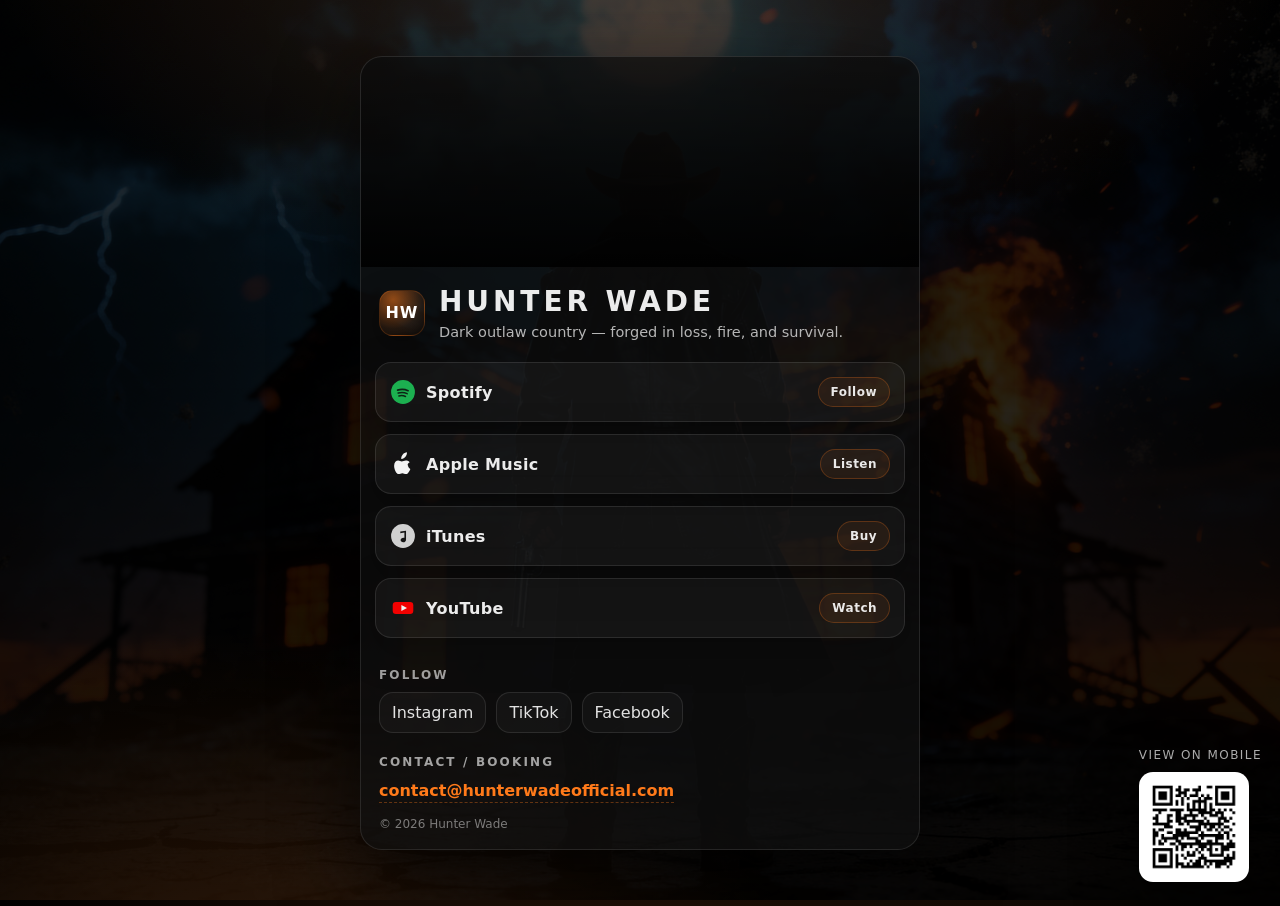
==== index.html @ 8bdf3d88 "Update stylesheet version and QR code section Updated stylesheet version and modified QR code sectio" ====
<!doctype html>
<html lang="en">
<head>
  <meta charset="utf-8" />
  <meta name="viewport" content="width=device-width, initial-scale=1" />
  <title>Hunter Wade — Official</title>
  <meta name="description" content="Hunter Wade — dark outlaw country forged in loss, fire, and survival." />
  <link rel="stylesheet" href="styles.css?v=3" />
</head>

<body>
  <main class="page">
    <section class="card" aria-label="Hunter Wade links">
      <div class="hero" role="img" aria-label="Hunter Wade cinematic hero image"></div>

      <header class="header">
        <div class="badge" aria-hidden="true">HW</div>
        <div class="titlewrap">
          <h1 class="title">HUNTER WADE</h1>
          <p class="tagline">Dark outlaw country — forged in loss, fire, and survival.</p>
        </div>
      </header>

      <nav class="links" aria-label="Music platforms">
        <a class="link" href="https://open.spotify.com/artist/49tmro22O9gVMSERh0OFHw" target="_blank" rel="noopener">
          <span class="left">
            <span class="icon" aria-hidden="true">
              <!-- Spotify -->
              <svg viewBox="0 0 24 24" role="img" aria-hidden="true">
                <circle cx="12" cy="12" r="11" fill="#1DB954"/>
                <path d="M7 10.2c3.4-1 6.7-.8 9.7.6" fill="none" stroke="#0b0b0b" stroke-width="1.6" stroke-linecap="round" opacity=".85"/>
                <path d="M7.6 13c2.9-.8 5.6-.6 8.2.5" fill="none" stroke="#0b0b0b" stroke-width="1.5" stroke-linecap="round" opacity=".85"/>
                <path d="M8.2 15.6c2.3-.5 4.3-.3 6.1.5" fill="none" stroke="#0b0b0b" stroke-width="1.4" stroke-linecap="round" opacity=".85"/>
              </svg>
            </span>
            <span class="name">Spotify</span>
          </span>
          <span class="pill">Follow</span>
        </a>

        <a class="link" href="https://music.apple.com/us/album/echoes-of-the-devil-single/1863939327" target="_blank" rel="noopener">
          <span class="left">
            <span class="icon" aria-hidden="true">
              <!-- Apple -->
              <svg viewBox="0 0 24 24" role="img" aria-hidden="true">
                <path fill="#ffffff" d="M16.6 13.2c0 2.5 2.2 3.3 2.2 3.3s-1.7 4.8-4.1 4.8c-1.2 0-2.1-.8-3.3-.8s-2.2.8-3.4.8c-2.2 0-4.2-4.3-4.2-7.7 0-3.1 1.9-4.8 3.8-4.8 1.2 0 2.2.8 3.3.8 1 0 2.4-.9 3.9-.8.6 0 2.3.1 3.4 1.7-.1.1-2 1.1-2 2.7ZM14.3 5.3c.9-1.1 1.5-2.6 1.3-4.1-1.3.1-2.9.9-3.8 2-.9 1-1.6 2.6-1.4 4.1 1.5.1 3-.8 3.9-2Z"/>
              </svg>
            </span>
            <span class="name">Apple Music</span>
          </span>
          <span class="pill">Listen</span>
        </a>

        <a class="link" href="https://music.apple.com/us/album/echoes-of-the-devil-single/1863939327" target="_blank" rel="noopener">
          <span class="left">
            <span class="icon" aria-hidden="true">
              <!-- iTunes -->
              <svg viewBox="0 0 24 24" role="img" aria-hidden="true">
                <circle cx="12" cy="12" r="11" fill="#E6E6E6" opacity=".95"/>
                <path d="M14.8 7.2v8.2c0 1.4-1 2.4-2.6 2.4-1.4 0-2.4-.8-2.4-2 0-1.3 1.1-2.2 2.7-2.2.3 0 .6 0 .8.1V8.8l-3.8.7V7.9l5.3-.7Z"
                      fill="#0b0b0b" opacity=".95"/>
              </svg>
            </span>
            <span class="name">iTunes</span>
          </span>
          <span class="pill">Buy</span>
        </a>

        <a class="link" href="https://www.youtube.com/@HunterWadeOfficial" target="_blank" rel="noopener">
          <span class="left">
            <span class="icon" aria-hidden="true">
              <!-- YouTube -->
              <svg viewBox="0 0 24 24" role="img" aria-hidden="true">
                <rect x="2.5" y="6.5" width="19" height="11" rx="3" fill="#FF0000"/>
                <path d="M10.5 9.3v5.4l5.2-2.7-5.2-2.7Z" fill="#ffffff"/>
              </svg>
            </span>
            <span class="name">YouTube</span>
          </span>
          <span class="pill">Watch</span>
        </a>
      </nav>

      <section class="follow" aria-label="Follow Hunter Wade">
        <h2 class="sectionTitle">FOLLOW</h2>
        <div class="chips">
          <a class="chip" href="#" target="_blank" rel="noopener">Instagram</a>
          <a class="chip" href="#" target="_blank" rel="noopener">TikTok</a>
          <a class="chip" href="#" target="_blank" rel="noopener">Facebook</a>
        </div>
      </section>

      <footer class="footer">
        <h2 class="sectionTitle">CONTACT / BOOKING</h2>
        <a class="email"
           href="https://mail.google.com/mail/?view=cm&fs=1&to=contact@hunterwadeofficial.com&su=Booking%20%2F%20Hunter%20Wade&body=Hi%20Hunter%20Wade%20team%2C%0A%0A"
           target="_blank" rel="noopener">
          contact@hunterwadeofficial.com
        </a>
        <div class="copyright">© 2026 Hunter Wade</div>
      </footer>
    </section>
  </main>

  <!-- QR FLOAT (fixed on screen, follows while scrolling) -->
  <a class="qr-float" href="https://mistycool.github.io/hunterwadeofficial/" target="_blank" rel="noopener" aria-label="View on mobile">
    <div class="qr-label">View on mobile</div>
    <img src="./qr.png?v=1" alt="Hunter Wade official QR code">
  </a>

</body>
</html>
---- styles.css ----
:root{
  --bg: #050505;
  --card: rgba(16,16,16,.72);
  --stroke: rgba(255,255,255,.10);
  --text: rgba(255,255,255,.92);
  --muted: rgba(255,255,255,.70);
  --accent: #c86a2a; /* fire */
  --accent2:#ff7a1a;
  --shadow: 0 30px 80px rgba(0,0,0,.65);
  --radius: 22px;
}

*{ box-sizing:border-box; }
html,body{ height:100%; }
body{
  margin:0;
  font-family: ui-sans-serif, system-ui, -apple-system, Segoe UI, Roboto, Arial, "Apple Color Emoji","Segoe UI Emoji";
  color: var(--text);

  background:
    radial-gradient(1200px 700px at 50% -10%, rgba(200,106,42,.22), rgba(0,0,0,0) 55%),
    radial-gradient(900px 600px at 20% 110%, rgba(255,122,26,.16), rgba(0,0,0,0) 60%),
    linear-gradient(180deg, rgba(0,0,0,.78), rgba(0,0,0,.92)),
    url("./bg.jpeg?v=3") center/cover no-repeat fixed,
    #000;
}


.page{
  min-height:100%;
  display:grid;
  place-items:center;
  padding:56px 18px;
}

.card{
  width:min(560px, 100%);
  border:1px solid var(--stroke);
  background: var(--card);
  border-radius: var(--radius);
  box-shadow: var(--shadow);
  overflow:hidden;
  position:relative;
}

/* HERO IMAGE — GitHub Pages absolute path (most reliable) */
.hero{
  height: 210px;
  background:
    linear-gradient(180deg, rgba(0,0,0,.15), rgba(0,0,0,.92)),
    url("/hunterwadeofficial/hero.jpeg") center/cover no-repeat;
}

.header{
  display:flex;
  gap:14px;
  padding: 18px 18px 12px;
  align-items:center;
}

.badge{
  width:46px; height:46px;
  border-radius:14px;
  display:grid; place-items:center;
  font-weight:800;
  letter-spacing:.06em;
  color:#fff;
  background:
    radial-gradient(120% 120% at 30% 20%, rgba(255,122,26,.55), rgba(200,106,42,.12) 55%, rgba(0,0,0,.85) 100%);
  border:1px solid rgba(255,122,26,.20);
  box-shadow: 0 10px 30px rgba(0,0,0,.35);
}

.title{
  margin:0;
  font-size: 28px;
  letter-spacing:.14em;
  font-weight: 900;
}

.tagline{
  margin:6px 0 0;
  color: var(--muted);
  font-size: 14.5px;
}

.links{
  padding: 10px 14px 12px;
  display:grid;
  gap:12px;
}

.link{
  position:relative;
  display:flex;
  justify-content:space-between;
  align-items:center;
  text-decoration:none;
  color: var(--text);
  padding: 14px 14px;
  border-radius: 16px;
  border: 1px solid rgba(255,255,255,.10);
  background: rgba(255,255,255,.04);
  box-shadow: 0 12px 40px rgba(0,0,0,.28);
  transition: transform .12s ease, border-color .12s ease, background .12s ease, box-shadow .12s ease;
  overflow:hidden;
}

/* Fire glow + subtle animated flicker on hover */
.link::after{
  content:"";
  position:absolute;
  inset:-2px;
  background:
    radial-gradient(420px 120px at 15% 50%, rgba(255,122,26,.18), rgba(0,0,0,0) 60%),
    radial-gradient(420px 120px at 85% 50%, rgba(200,106,42,.14), rgba(0,0,0,0) 60%);
  opacity:0;
  transition: opacity .16s ease;
  pointer-events:none;
}

@keyframes fireFlicker{
  0%   { transform: translateY(0px);   opacity:.55; }
  50%  { transform: translateY(-1px);  opacity:.75; }
  100% { transform: translateY(0px);   opacity:.55; }
}

.link:hover{
  transform: translateY(-1px);
  border-color: rgba(255,122,26,.28);
  background: rgba(255,255,255,.06);
  box-shadow:
    0 12px 40px rgba(0,0,0,.28),
    0 0 0 1px rgba(255,122,26,.12),
    0 0 26px rgba(255,122,26,.10);
}

.link:hover::after{
  opacity:1;
  animation: fireFlicker .9s infinite ease-in-out;
}

.left{
  display:flex;
  align-items:center;
  gap:10px;
  min-width: 0;
  position:relative;
  z-index:1;
}

.icon{
  width:26px;
  height:26px;
  display:grid;
  place-items:center;
  opacity:.95;
}
.icon svg{
  width:26px;
  height:26px;
  display:block;
}

/* Icon glow on hover */
.link:hover .icon svg{
  filter: drop-shadow(0 0 10px rgba(255,122,26,.25));
}

.name{
  font-weight: 800;
  letter-spacing:.02em;
}

.pill{
  position:relative;
  z-index:1;
  padding: 7px 12px;
  border-radius: 999px;
  font-size: 12px;
  font-weight: 800;
  letter-spacing:.04em;
  color: rgba(255,255,255,.90);
  border: 1px solid rgba(255,122,26,.25);
  background: rgba(200,106,42,.10);
}

.follow{
  padding: 10px 18px 0;
}

.sectionTitle{
  margin: 8px 0 10px;
  font-size: 12px;
  letter-spacing:.18em;
  color: rgba(255,255,255,.62);
}

.chips{
  display:flex;
  gap:10px;
  flex-wrap:wrap;
}

.chip{
  text-decoration:none;
  color: rgba(255,255,255,.88);
  padding: 10px 12px;
  border-radius: 14px;
  border: 1px solid rgba(255,255,255,.10);
  background: rgba(255,255,255,.03);
  transition: border-color .12s ease, transform .12s ease, background .12s ease, box-shadow .12s ease;
}
.chip:hover{
  transform: translateY(-1px);
  border-color: rgba(255,122,26,.26);
  background: rgba(255,255,255,.05);
  box-shadow: 0 0 18px rgba(255,122,26,.08);
}

.footer{
  padding: 14px 18px 18px;
}

.email{
  display:inline-block;
  margin-top: 2px;
  font-weight: 800;
  color: var(--accent2);
  text-decoration:none;
  border-bottom: 1px dashed rgba(255,122,26,.35);
  padding-bottom: 2px;
}
.email:hover{
  border-bottom-color: rgba(255,122,26,.75);
}

.copyright{
  margin-top: 14px;
  color: rgba(255,255,255,.45);
  font-size: 12px;
}
.qr-float{
  position: fixed;
  right: 18px;
  bottom: 18px;
  z-index: 999;
  display: grid;
  gap: 10px;
  text-decoration: none;
  user-select: none;
}

.qr-label{
  font-size: 12px;
  letter-spacing: .12em;
  text-transform: uppercase;
  color: rgba(255,255,255,.70);
  padding-lright: 2px;
}

.qr-float img{
  width: 110px;
  height: 110px;
  background: #fff;
  padding: 10px;
  border-radius: 14px;
  box-shadow: 0 18px 60px rgba(0,0,0,.55);
  border: 1px solid rgba(255,255,255,.12);
}

/* Hide on small screens (phones already ARE mobile) */
@media (max-width: 520px){
  .qr-float{ display:none; }
}
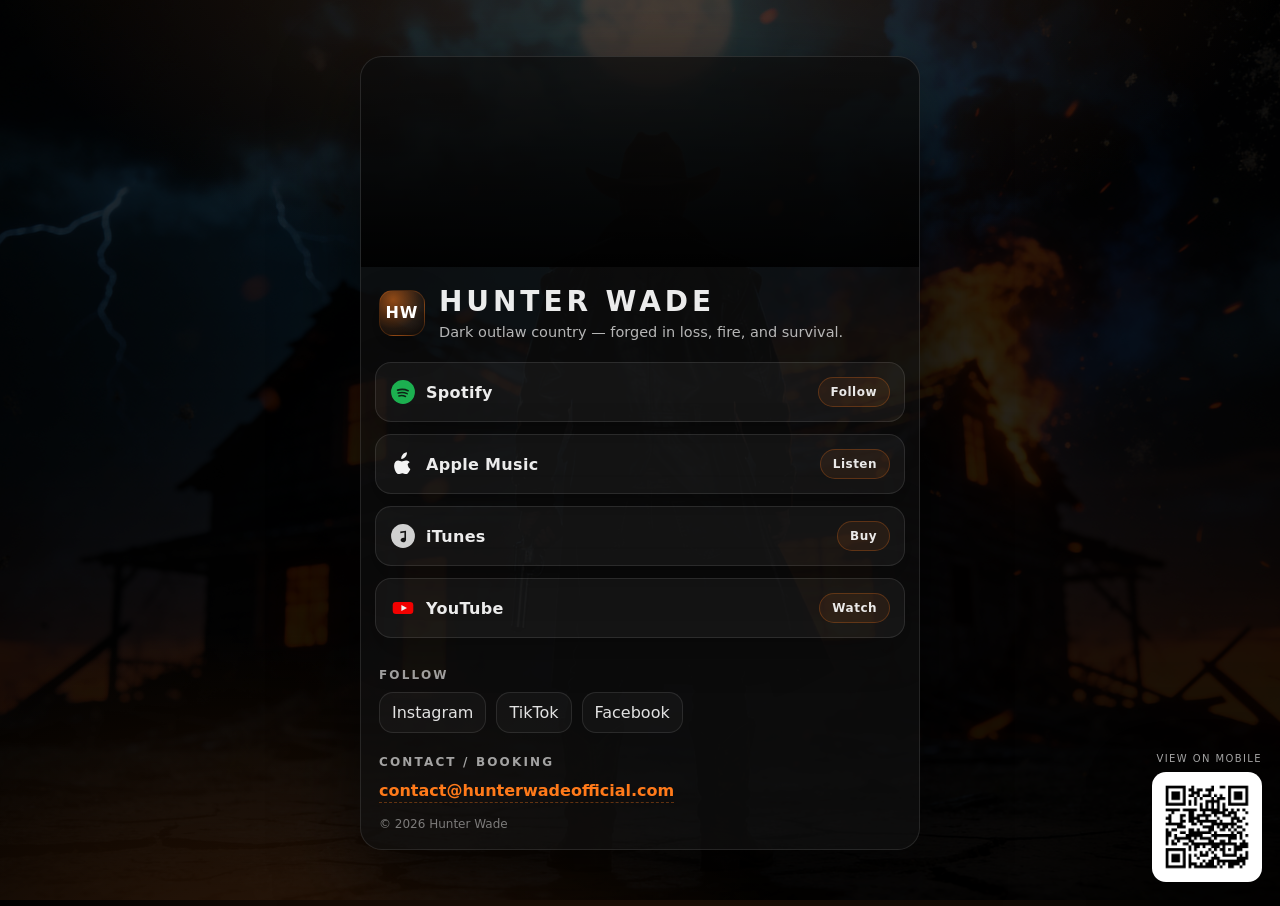
==== commit 0998de5b: "Update QR link and image source in index.html" ====
--- a/index.html
+++ b/index.html
@@ -103,9 +103,9 @@
   </main>
 
   <!-- QR FLOAT (fixed on screen, follows while scrolling) -->
-  <a class="qr-float" href="https://mistycool.github.io/hunterwadeofficial/" target="_blank" rel="noopener" aria-label="View on mobile">
+  <a class="qr-float" href="https://hunterwadeofficial.com/" target="_blank" rel="noopener" aria-label="View on mobile">
     <div class="qr-label">View on mobile</div>
-    <img src="./qr.png?v=1" alt="Hunter Wade official QR code">
+    <img src="qr.png?v=1" alt="Hunter Wade official QR code">
   </a>
 
 </body>
--- a/styles.css
+++ b/styles.css
@@ -24,7 +24,6 @@
     url("./bg.jpeg?v=3") center/cover no-repeat fixed,
     #000;
 }
-
 
 .page{
   min-height:100%;
@@ -240,23 +239,27 @@
   color: rgba(255,255,255,.45);
   font-size: 12px;
 }
+
+/* QR FLOAT — fixed bottom-left ALWAYS (follows while scrolling) */
 .qr-float{
   position: fixed;
-  right: 18px;
+  right: 18px;          /* was left */
+  left: auto;           /* add this */
   bottom: 18px;
   z-index: 999;
   display: grid;
-  gap: 10px;
+  gap: 8px;             /* slightly tighter */
   text-decoration: none;
   user-select: none;
 }
 
 .qr-label{
-  font-size: 12px;
-  letter-spacing: .12em;
+  font-size: 10px;      /* smaller than QR */
+  letter-spacing: .14em;
   text-transform: uppercase;
-  color: rgba(255,255,255,.70);
-  padding-lright: 2px;
+  color: rgba(255,255,255,.68);
+  padding-left: 0;      /* remove left padding */
+  text-align: right;    /* align with QR on right */
 }
 
 .qr-float img{
@@ -268,8 +271,3 @@
   box-shadow: 0 18px 60px rgba(0,0,0,.55);
   border: 1px solid rgba(255,255,255,.12);
 }
-
-/* Hide on small screens (phones already ARE mobile) */
-@media (max-width: 520px){
-  .qr-float{ display:none; }
-}
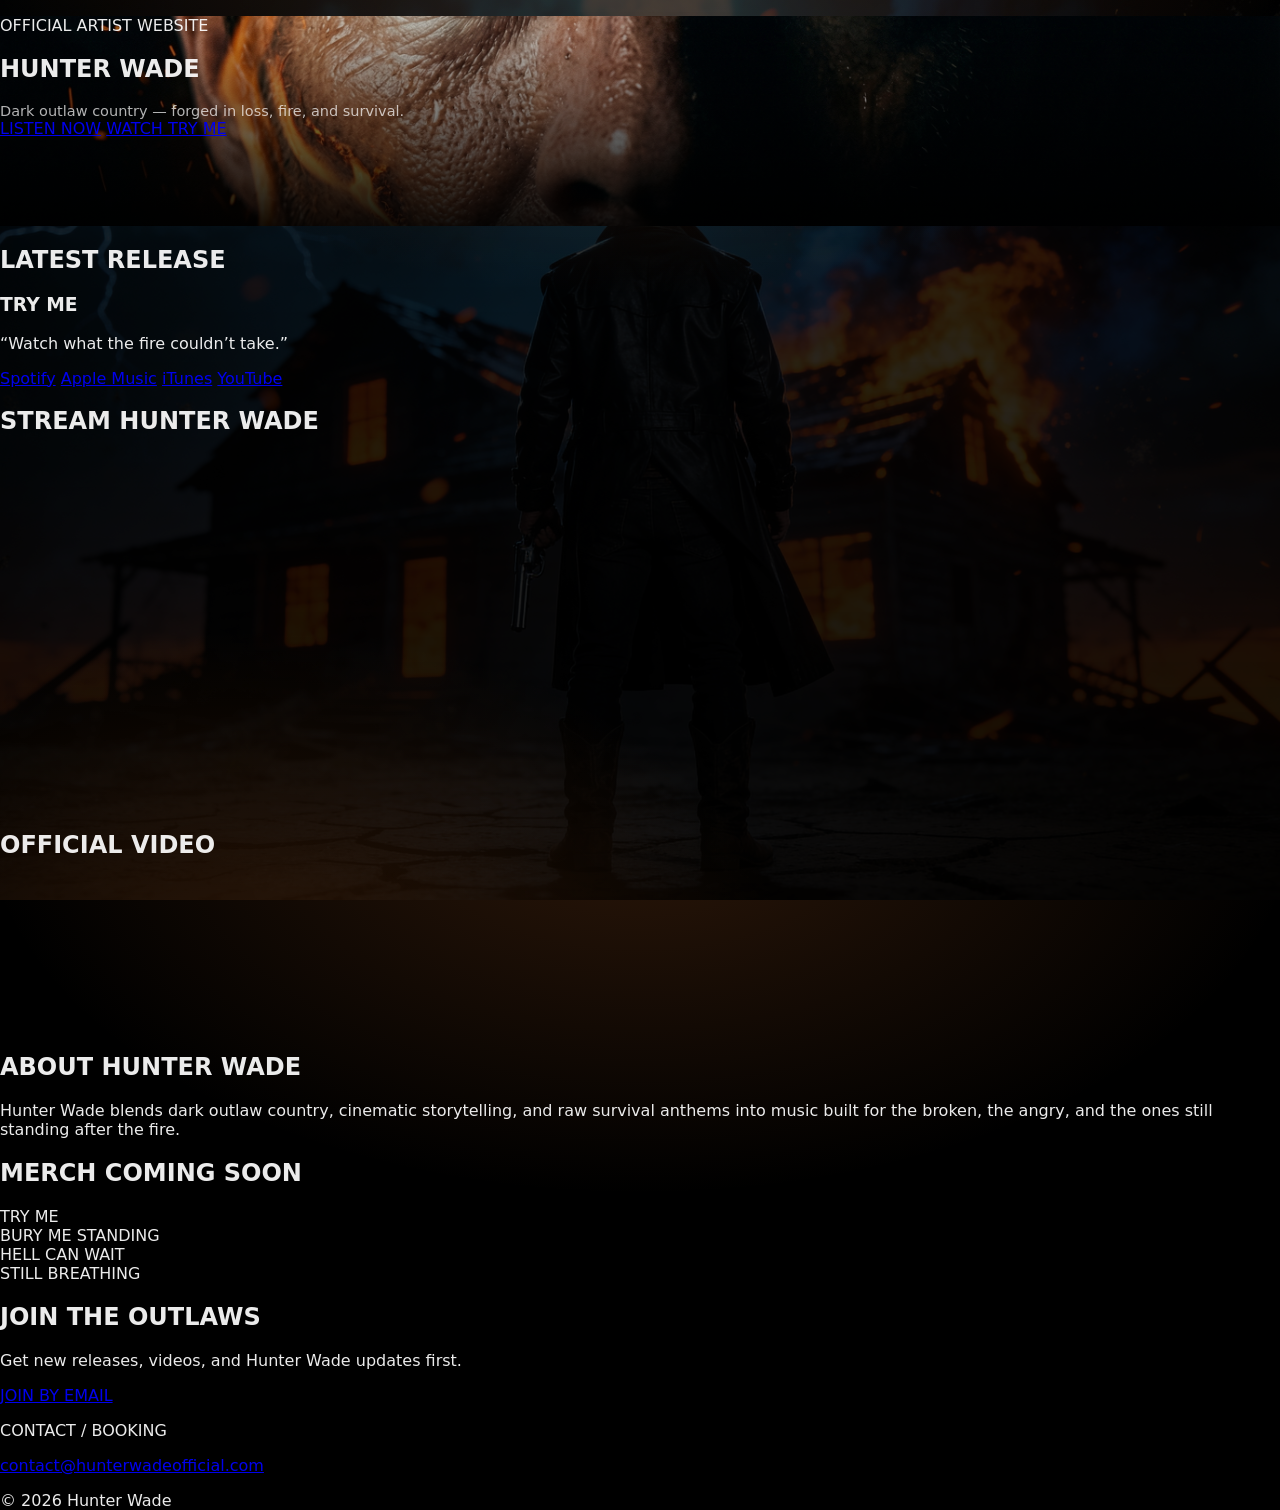
==== commit 2775541d: "Update index.html" ====
--- a/index.html
+++ b/index.html
@@ -5,108 +5,79 @@
   <meta name="viewport" content="width=device-width, initial-scale=1" />
   <title>Hunter Wade — Official</title>
   <meta name="description" content="Hunter Wade — dark outlaw country forged in loss, fire, and survival." />
-  <link rel="stylesheet" href="styles.css?v=3" />
+  <link rel="stylesheet" href="styles.css?v=10" />
 </head>
 
 <body>
-  <main class="page">
-    <section class="card" aria-label="Hunter Wade links">
-      <div class="hero" role="img" aria-label="Hunter Wade cinematic hero image"></div>
+  <main>
 
-      <header class="header">
-        <div class="badge" aria-hidden="true">HW</div>
-        <div class="titlewrap">
-          <h1 class="title">HUNTER WADE</h1>
-          <p class="tagline">Dark outlaw country — forged in loss, fire, and survival.</p>
+    <section class="hero">
+      <div class="overlay"></div>
+      <div class="hero-content">
+        <p class="eyebrow">OFFICIAL ARTIST WEBSITE</p>
+        <h1>HUNTER WADE</h1>
+        <p class="tagline">Dark outlaw country — forged in loss, fire, and survival.</p>
+        <div class="hero-buttons">
+          <a href="#listen" class="btn primary">LISTEN NOW</a>
+          <a href="#video" class="btn">WATCH TRY ME</a>
         </div>
-      </header>
+      </div>
+    </section>
 
-      <nav class="links" aria-label="Music platforms">
-        <a class="link" href="https://open.spotify.com/artist/49tmro22O9gVMSERh0OFHw" target="_blank" rel="noopener">
-          <span class="left">
-            <span class="icon" aria-hidden="true">
-              <!-- Spotify -->
-              <svg viewBox="0 0 24 24" role="img" aria-hidden="true">
-                <circle cx="12" cy="12" r="11" fill="#1DB954"/>
-                <path d="M7 10.2c3.4-1 6.7-.8 9.7.6" fill="none" stroke="#0b0b0b" stroke-width="1.6" stroke-linecap="round" opacity=".85"/>
-                <path d="M7.6 13c2.9-.8 5.6-.6 8.2.5" fill="none" stroke="#0b0b0b" stroke-width="1.5" stroke-linecap="round" opacity=".85"/>
-                <path d="M8.2 15.6c2.3-.5 4.3-.3 6.1.5" fill="none" stroke="#0b0b0b" stroke-width="1.4" stroke-linecap="round" opacity=".85"/>
-              </svg>
-            </span>
-            <span class="name">Spotify</span>
-          </span>
-          <span class="pill">Follow</span>
-        </a>
+    <section id="listen" class="section">
+      <h2>LATEST RELEASE</h2>
+      <h3>TRY ME</h3>
+      <p class="quote">“Watch what the fire couldn’t take.”</p>
 
-        <a class="link" href="https://music.apple.com/us/album/echoes-of-the-devil-single/1863939327" target="_blank" rel="noopener">
-          <span class="left">
-            <span class="icon" aria-hidden="true">
-              <!-- Apple -->
-              <svg viewBox="0 0 24 24" role="img" aria-hidden="true">
-                <path fill="#ffffff" d="M16.6 13.2c0 2.5 2.2 3.3 2.2 3.3s-1.7 4.8-4.1 4.8c-1.2 0-2.1-.8-3.3-.8s-2.2.8-3.4.8c-2.2 0-4.2-4.3-4.2-7.7 0-3.1 1.9-4.8 3.8-4.8 1.2 0 2.2.8 3.3.8 1 0 2.4-.9 3.9-.8.6 0 2.3.1 3.4 1.7-.1.1-2 1.1-2 2.7ZM14.3 5.3c.9-1.1 1.5-2.6 1.3-4.1-1.3.1-2.9.9-3.8 2-.9 1-1.6 2.6-1.4 4.1 1.5.1 3-.8 3.9-2Z"/>
-              </svg>
-            </span>
-            <span class="name">Apple Music</span>
-          </span>
-          <span class="pill">Listen</span>
-        </a>
+      <div class="platforms">
+        <a href="https://open.spotify.com/artist/49tmro22O9gVMSERh0OFHw" target="_blank">Spotify</a>
+        <a href="https://music.apple.com/us/album/echoes-of-the-devil-single/1863939327" target="_blank">Apple Music</a>
+        <a href="https://music.apple.com/us/album/echoes-of-the-devil-single/1863939327" target="_blank">iTunes</a>
+        <a href="https://www.youtube.com/@HunterWadeOfficial" target="_blank">YouTube</a>
+      </div>
+    </section>
 
-        <a class="link" href="https://music.apple.com/us/album/echoes-of-the-devil-single/1863939327" target="_blank" rel="noopener">
-          <span class="left">
-            <span class="icon" aria-hidden="true">
-              <!-- iTunes -->
-              <svg viewBox="0 0 24 24" role="img" aria-hidden="true">
-                <circle cx="12" cy="12" r="11" fill="#E6E6E6" opacity=".95"/>
-                <path d="M14.8 7.2v8.2c0 1.4-1 2.4-2.6 2.4-1.4 0-2.4-.8-2.4-2 0-1.3 1.1-2.2 2.7-2.2.3 0 .6 0 .8.1V8.8l-3.8.7V7.9l5.3-.7Z"
-                      fill="#0b0b0b" opacity=".95"/>
-              </svg>
-            </span>
-            <span class="name">iTunes</span>
-          </span>
-          <span class="pill">Buy</span>
-        </a>
+    <section class="section spotify-box">
+      <h2>STREAM HUNTER WADE</h2>
+      <iframe style="border-radius:12px" src="https://open.spotify.com/embed/artist/49tmro22O9gVMSERh0OFHw?utm_source=generator" width="100%" height="352" frameborder="0" allowfullscreen="" allow="autoplay; clipboard-write; encrypted-media; fullscreen; picture-in-picture" loading="lazy"></iframe>
+    </section>
 
-        <a class="link" href="https://www.youtube.com/@HunterWadeOfficial" target="_blank" rel="noopener">
-          <span class="left">
-            <span class="icon" aria-hidden="true">
-              <!-- YouTube -->
-              <svg viewBox="0 0 24 24" role="img" aria-hidden="true">
-                <rect x="2.5" y="6.5" width="19" height="11" rx="3" fill="#FF0000"/>
-                <path d="M10.5 9.3v5.4l5.2-2.7-5.2-2.7Z" fill="#ffffff"/>
-              </svg>
-            </span>
-            <span class="name">YouTube</span>
-          </span>
-          <span class="pill">Watch</span>
-        </a>
-      </nav>
+    <section id="video" class="section">
+      <h2>OFFICIAL VIDEO</h2>
+      <div class="video-wrap">
+        <iframe src="https://www.youtube.com/embed/io-uug8VnJs" title="Hunter Wade - Try Me" frameborder="0" allowfullscreen></iframe>
+      </div>
+    </section>
 
-      <section class="follow" aria-label="Follow Hunter Wade">
-        <h2 class="sectionTitle">FOLLOW</h2>
-        <div class="chips">
-          <a class="chip" href="#" target="_blank" rel="noopener">Instagram</a>
-          <a class="chip" href="#" target="_blank" rel="noopener">TikTok</a>
-          <a class="chip" href="#" target="_blank" rel="noopener">Facebook</a>
-        </div>
-      </section>
+    <section class="section about">
+      <h2>ABOUT HUNTER WADE</h2>
+      <p>
+        Hunter Wade blends dark outlaw country, cinematic storytelling, and raw survival anthems into music built for the broken, the angry, and the ones still standing after the fire.
+      </p>
+    </section>
 
-      <footer class="footer">
-        <h2 class="sectionTitle">CONTACT / BOOKING</h2>
-        <a class="email"
-           href="https://mail.google.com/mail/?view=cm&fs=1&to=contact@hunterwadeofficial.com&su=Booking%20%2F%20Hunter%20Wade&body=Hi%20Hunter%20Wade%20team%2C%0A%0A"
-           target="_blank" rel="noopener">
-          contact@hunterwadeofficial.com
-        </a>
-        <div class="copyright">© 2026 Hunter Wade</div>
-      </footer>
+    <section class="section merch">
+      <h2>MERCH COMING SOON</h2>
+      <div class="merch-grid">
+        <div>TRY ME</div>
+        <div>BURY ME STANDING</div>
+        <div>HELL CAN WAIT</div>
+        <div>STILL BREATHING</div>
+      </div>
     </section>
+
+    <section class="section join">
+      <h2>JOIN THE OUTLAWS</h2>
+      <p>Get new releases, videos, and Hunter Wade updates first.</p>
+      <a class="btn primary" href="mailto:contact@hunterwadeofficial.com?subject=Join%20The%20Outlaws">JOIN BY EMAIL</a>
+    </section>
+
+    <footer>
+      <p>CONTACT / BOOKING</p>
+      <a href="mailto:contact@hunterwadeofficial.com">contact@hunterwadeofficial.com</a>
+      <p class="copy">© 2026 Hunter Wade</p>
+    </footer>
+
   </main>
-
-  <!-- QR FLOAT (fixed on screen, follows while scrolling) -->
-  <a class="qr-float" href="https://hunterwadeofficial.com/" target="_blank" rel="noopener" aria-label="View on mobile">
-    <div class="qr-label">View on mobile</div>
-    <img src="qr.png?v=1" alt="Hunter Wade official QR code">
-  </a>
-
 </body>
 </html>
--- a/styles.css
+++ b/styles.css
@@ -21,7 +21,7 @@
     radial-gradient(1200px 700px at 50% -10%, rgba(200,106,42,.22), rgba(0,0,0,0) 55%),
     radial-gradient(900px 600px at 20% 110%, rgba(255,122,26,.16), rgba(0,0,0,0) 60%),
     linear-gradient(180deg, rgba(0,0,0,.78), rgba(0,0,0,.92)),
-    url("./bg.jpeg?v=3") center/cover no-repeat fixed,
+    url("bg.jpeg?v=3") center/cover no-repeat fixed,
     #000;
 }
 
@@ -42,12 +42,12 @@
   position:relative;
 }
 
-/* HERO IMAGE — GitHub Pages absolute path (most reliable) */
+/* HERO IMAGE — use RELATIVE so it works on custom domain + GitHub Pages */
 .hero{
   height: 210px;
   background:
     linear-gradient(180deg, rgba(0,0,0,.15), rgba(0,0,0,.92)),
-    url("/hunterwadeofficial/hero.jpeg") center/cover no-repeat;
+    url("hero.jpeg?v=3") center/cover no-repeat;
 }
 
 .header{
@@ -240,26 +240,24 @@
   font-size: 12px;
 }
 
-/* QR FLOAT — fixed bottom-left ALWAYS (follows while scrolling) */
+/* QR FLOAT — fixed bottom-right ALWAYS (follows while scrolling) */
 .qr-float{
   position: fixed;
-  right: 18px;          /* was left */
-  left: auto;           /* add this */
+  right: 18px;
   bottom: 18px;
   z-index: 999;
   display: grid;
-  gap: 8px;             /* slightly tighter */
+  gap: 8px;
   text-decoration: none;
   user-select: none;
 }
 
 .qr-label{
-  font-size: 10px;      /* smaller than QR */
+  font-size: 10px;
   letter-spacing: .14em;
   text-transform: uppercase;
   color: rgba(255,255,255,.68);
-  padding-left: 0;      /* remove left padding */
-  text-align: right;    /* align with QR on right */
+  text-align: right;
 }
 
 .qr-float img{
@@ -271,3 +269,8 @@
   box-shadow: 0 18px 60px rgba(0,0,0,.55);
   border: 1px solid rgba(255,255,255,.12);
 }
+
+/* Hide on small screens (phones already ARE mobile) */
+@media (max-width: 520px){
+  .qr-float{ display:none; }
+}
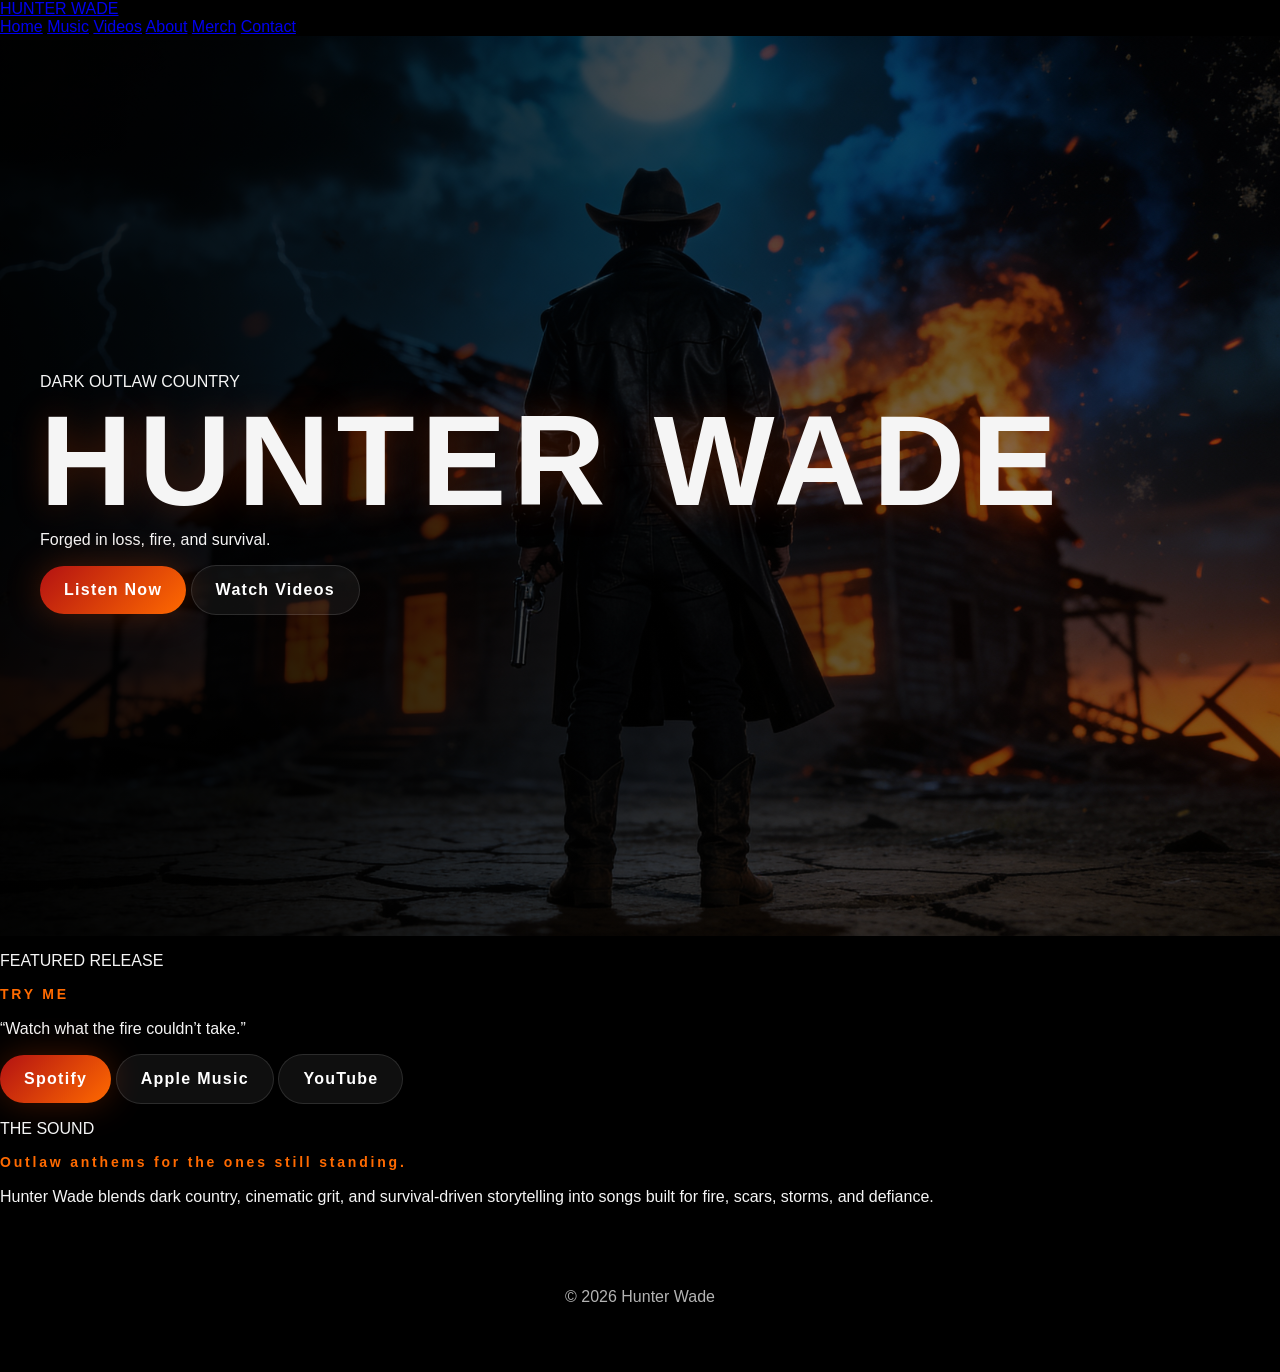
==== commit 2c6551b1: "Update index.html" ====
--- a/index.html
+++ b/index.html
@@ -1,83 +1,64 @@
 <!doctype html>
 <html lang="en">
 <head>
-  <meta charset="utf-8" />
-  <meta name="viewport" content="width=device-width, initial-scale=1" />
+  <meta charset="utf-8">
+  <meta name="viewport" content="width=device-width, initial-scale=1">
   <title>Hunter Wade — Official</title>
-  <meta name="description" content="Hunter Wade — dark outlaw country forged in loss, fire, and survival." />
-  <link rel="stylesheet" href="styles.css?v=10" />
+  <meta name="description" content="Hunter Wade official website — dark outlaw country forged in loss, fire, and survival.">
+  <link rel="stylesheet" href="styles.css">
 </head>
+<body>
 
-<body>
-  <main>
+<header class="site-header">
+  <a class="logo" href="index.html">HUNTER WADE</a>
+  <nav>
+    <a href="index.html">Home</a>
+    <a href="music.html">Music</a>
+    <a href="videos.html">Videos</a>
+    <a href="about.html">About</a>
+    <a href="merch.html">Merch</a>
+    <a href="contact.html">Contact</a>
+  </nav>
+</header>
 
-    <section class="hero">
-      <div class="overlay"></div>
-      <div class="hero-content">
-        <p class="eyebrow">OFFICIAL ARTIST WEBSITE</p>
-        <h1>HUNTER WADE</h1>
-        <p class="tagline">Dark outlaw country — forged in loss, fire, and survival.</p>
-        <div class="hero-buttons">
-          <a href="#listen" class="btn primary">LISTEN NOW</a>
-          <a href="#video" class="btn">WATCH TRY ME</a>
-        </div>
+<main>
+  <section class="hero">
+    <div class="hero-inner">
+      <p class="kicker">DARK OUTLAW COUNTRY</p>
+      <h1>HUNTER WADE</h1>
+      <p class="lead">Forged in loss, fire, and survival.</p>
+      <div class="buttons">
+        <a class="btn primary" href="music.html">Listen Now</a>
+        <a class="btn" href="videos.html">Watch Videos</a>
       </div>
-    </section>
+    </div>
+  </section>
 
-    <section id="listen" class="section">
-      <h2>LATEST RELEASE</h2>
-      <h3>TRY ME</h3>
-      <p class="quote">“Watch what the fire couldn’t take.”</p>
+  <section class="panel">
+    <p class="kicker">FEATURED RELEASE</p>
+    <h2>TRY ME</h2>
+    <p>“Watch what the fire couldn’t take.”</p>
+    <div class="buttons">
+      <a class="btn primary" href="https://open.spotify.com/artist/49tmro22O9gVMSERh0OFHw" target="_blank">Spotify</a>
+      <a class="btn" href="https://music.apple.com/us/album/echoes-of-the-devil-single/1863939327" target="_blank">Apple Music</a>
+      <a class="btn" href="https://www.youtube.com/watch?v=io-uug8VnJs" target="_blank">YouTube</a>
+    </div>
+  </section>
 
-      <div class="platforms">
-        <a href="https://open.spotify.com/artist/49tmro22O9gVMSERh0OFHw" target="_blank">Spotify</a>
-        <a href="https://music.apple.com/us/album/echoes-of-the-devil-single/1863939327" target="_blank">Apple Music</a>
-        <a href="https://music.apple.com/us/album/echoes-of-the-devil-single/1863939327" target="_blank">iTunes</a>
-        <a href="https://www.youtube.com/@HunterWadeOfficial" target="_blank">YouTube</a>
-      </div>
-    </section>
+  <section class="panel two-col">
+    <div>
+      <p class="kicker">THE SOUND</p>
+      <h2>Outlaw anthems for the ones still standing.</h2>
+    </div>
+    <p>
+      Hunter Wade blends dark country, cinematic grit, and survival-driven storytelling into songs built for fire, scars, storms, and defiance.
+    </p>
+  </section>
+</main>
 
-    <section class="section spotify-box">
-      <h2>STREAM HUNTER WADE</h2>
-      <iframe style="border-radius:12px" src="https://open.spotify.com/embed/artist/49tmro22O9gVMSERh0OFHw?utm_source=generator" width="100%" height="352" frameborder="0" allowfullscreen="" allow="autoplay; clipboard-write; encrypted-media; fullscreen; picture-in-picture" loading="lazy"></iframe>
-    </section>
+<footer>
+  <p>© 2026 Hunter Wade</p>
+</footer>
 
-    <section id="video" class="section">
-      <h2>OFFICIAL VIDEO</h2>
-      <div class="video-wrap">
-        <iframe src="https://www.youtube.com/embed/io-uug8VnJs" title="Hunter Wade - Try Me" frameborder="0" allowfullscreen></iframe>
-      </div>
-    </section>
-
-    <section class="section about">
-      <h2>ABOUT HUNTER WADE</h2>
-      <p>
-        Hunter Wade blends dark outlaw country, cinematic storytelling, and raw survival anthems into music built for the broken, the angry, and the ones still standing after the fire.
-      </p>
-    </section>
-
-    <section class="section merch">
-      <h2>MERCH COMING SOON</h2>
-      <div class="merch-grid">
-        <div>TRY ME</div>
-        <div>BURY ME STANDING</div>
-        <div>HELL CAN WAIT</div>
-        <div>STILL BREATHING</div>
-      </div>
-    </section>
-
-    <section class="section join">
-      <h2>JOIN THE OUTLAWS</h2>
-      <p>Get new releases, videos, and Hunter Wade updates first.</p>
-      <a class="btn primary" href="mailto:contact@hunterwadeofficial.com?subject=Join%20The%20Outlaws">JOIN BY EMAIL</a>
-    </section>
-
-    <footer>
-      <p>CONTACT / BOOKING</p>
-      <a href="mailto:contact@hunterwadeofficial.com">contact@hunterwadeofficial.com</a>
-      <p class="copy">© 2026 Hunter Wade</p>
-    </footer>
-
-  </main>
 </body>
 </html>
--- a/styles.css
+++ b/styles.css
@@ -1,276 +1,195 @@
 :root{
-  --bg: #050505;
-  --card: rgba(16,16,16,.72);
-  --stroke: rgba(255,255,255,.10);
-  --text: rgba(255,255,255,.92);
-  --muted: rgba(255,255,255,.70);
-  --accent: #c86a2a; /* fire */
-  --accent2:#ff7a1a;
-  --shadow: 0 30px 80px rgba(0,0,0,.65);
-  --radius: 22px;
+  --bg:#030303;
+  --text:#f5f5f5;
+  --muted:rgba(255,255,255,.7);
+  --fire:#ff6a00;
+  --red:#b31212;
+  --card:rgba(12,12,12,.78);
+  --stroke:rgba(255,255,255,.12);
 }
 
-*{ box-sizing:border-box; }
-html,body{ height:100%; }
+*{box-sizing:border-box}
+
 body{
   margin:0;
-  font-family: ui-sans-serif, system-ui, -apple-system, Segoe UI, Roboto, Arial, "Apple Color Emoji","Segoe UI Emoji";
-  color: var(--text);
-
-  background:
-    radial-gradient(1200px 700px at 50% -10%, rgba(200,106,42,.22), rgba(0,0,0,0) 55%),
-    radial-gradient(900px 600px at 20% 110%, rgba(255,122,26,.16), rgba(0,0,0,0) 60%),
-    linear-gradient(180deg, rgba(0,0,0,.78), rgba(0,0,0,.92)),
-    url("bg.jpeg?v=3") center/cover no-repeat fixed,
-    #000;
+  background:#000;
+  color:var(--text);
+  font-family:Arial, Helvetica, sans-serif;
 }
 
-.page{
-  min-height:100%;
-  display:grid;
-  place-items:center;
-  padding:56px 18px;
-}
-
-.card{
-  width:min(560px, 100%);
-  border:1px solid var(--stroke);
-  background: var(--card);
-  border-radius: var(--radius);
-  box-shadow: var(--shadow);
-  overflow:hidden;
+.hero{
+  min-height:100vh;
+  background:
+    linear-gradient(90deg, rgba(0,0,0,.92), rgba(0,0,0,.45)),
+    url("bg.jpeg?v=10") center/cover no-repeat;
+  display:flex;
+  align-items:center;
+  padding:40px;
   position:relative;
 }
 
-/* HERO IMAGE — use RELATIVE so it works on custom domain + GitHub Pages */
-.hero{
-  height: 210px;
-  background:
-    linear-gradient(180deg, rgba(0,0,0,.15), rgba(0,0,0,.92)),
-    url("hero.jpeg?v=3") center/cover no-repeat;
+.hero-content{
+  max-width:760px;
+  z-index:2;
 }
 
-.header{
-  display:flex;
-  gap:14px;
-  padding: 18px 18px 12px;
-  align-items:center;
+.eyebrow{
+  color:var(--fire);
+  font-weight:900;
+  letter-spacing:.22em;
 }
 
-.badge{
-  width:46px; height:46px;
-  border-radius:14px;
-  display:grid; place-items:center;
-  font-weight:800;
-  letter-spacing:.06em;
-  color:#fff;
-  background:
-    radial-gradient(120% 120% at 30% 20%, rgba(255,122,26,.55), rgba(200,106,42,.12) 55%, rgba(0,0,0,.85) 100%);
-  border:1px solid rgba(255,122,26,.20);
-  box-shadow: 0 10px 30px rgba(0,0,0,.35);
-}
-
-.title{
+h1{
+  font-size:clamp(54px, 10vw, 130px);
+  line-height:.85;
   margin:0;
-  font-size: 28px;
-  letter-spacing:.14em;
-  font-weight: 900;
+  letter-spacing:.05em;
+  text-shadow:0 0 35px rgba(255,80,0,.25);
 }
 
 .tagline{
-  margin:6px 0 0;
-  color: var(--muted);
-  font-size: 14.5px;
+  font-size:clamp(20px, 3vw, 34px);
+  color:var(--muted);
+  max-width:720px;
 }
 
-.links{
-  padding: 10px 14px 12px;
-  display:grid;
-  gap:12px;
+.hero-buttons{
+  display:flex;
+  gap:14px;
+  flex-wrap:wrap;
+  margin-top:28px;
 }
 
-.link{
-  position:relative;
-  display:flex;
-  justify-content:space-between;
-  align-items:center;
+.btn{
+  display:inline-block;
+  padding:15px 24px;
+  border:1px solid var(--stroke);
+  color:#fff;
   text-decoration:none;
-  color: var(--text);
-  padding: 14px 14px;
-  border-radius: 16px;
-  border: 1px solid rgba(255,255,255,.10);
-  background: rgba(255,255,255,.04);
-  box-shadow: 0 12px 40px rgba(0,0,0,.28);
-  transition: transform .12s ease, border-color .12s ease, background .12s ease, box-shadow .12s ease;
-  overflow:hidden;
+  font-weight:900;
+  letter-spacing:.08em;
+  border-radius:999px;
+  background:rgba(255,255,255,.06);
 }
 
-/* Fire glow + subtle animated flicker on hover */
-.link::after{
-  content:"";
-  position:absolute;
-  inset:-2px;
-  background:
-    radial-gradient(420px 120px at 15% 50%, rgba(255,122,26,.18), rgba(0,0,0,0) 60%),
-    radial-gradient(420px 120px at 85% 50%, rgba(200,106,42,.14), rgba(0,0,0,0) 60%);
-  opacity:0;
-  transition: opacity .16s ease;
-  pointer-events:none;
+.btn.primary{
+  background:linear-gradient(135deg,var(--red),var(--fire));
+  border:none;
+  box-shadow:0 0 35px rgba(255,80,0,.25);
 }
 
-@keyframes fireFlicker{
-  0%   { transform: translateY(0px);   opacity:.55; }
-  50%  { transform: translateY(-1px);  opacity:.75; }
-  100% { transform: translateY(0px);   opacity:.55; }
+.section{
+  width:min(1050px, calc(100% - 32px));
+  margin:32px auto;
+  padding:34px;
+  background:var(--card);
+  border:1px solid var(--stroke);
+  border-radius:24px;
+  box-shadow:0 30px 80px rgba(0,0,0,.5);
 }
 
-.link:hover{
-  transform: translateY(-1px);
-  border-color: rgba(255,122,26,.28);
-  background: rgba(255,255,255,.06);
-  box-shadow:
-    0 12px 40px rgba(0,0,0,.28),
-    0 0 0 1px rgba(255,122,26,.12),
-    0 0 26px rgba(255,122,26,.10);
+h2{
+  color:var(--fire);
+  letter-spacing:.2em;
+  font-size:14px;
+  margin:0 0 18px;
 }
 
-.link:hover::after{
-  opacity:1;
-  animation: fireFlicker .9s infinite ease-in-out;
+h3{
+  font-size:clamp(42px, 8vw, 88px);
+  margin:0;
+  letter-spacing:.08em;
 }
 
-.left{
-  display:flex;
-  align-items:center;
-  gap:10px;
-  min-width: 0;
-  position:relative;
-  z-index:1;
+.quote{
+  font-size:24px;
+  color:var(--muted);
 }
 
-.icon{
-  width:26px;
-  height:26px;
+.platforms{
   display:grid;
-  place-items:center;
-  opacity:.95;
-}
-.icon svg{
-  width:26px;
-  height:26px;
-  display:block;
+  grid-template-columns:repeat(4,1fr);
+  gap:14px;
+  margin-top:24px;
 }
 
-/* Icon glow on hover */
-.link:hover .icon svg{
-  filter: drop-shadow(0 0 10px rgba(255,122,26,.25));
+.platforms a{
+  color:#fff;
+  text-decoration:none;
+  text-align:center;
+  font-weight:900;
+  padding:18px;
+  border-radius:16px;
+  background:rgba(255,255,255,.06);
+  border:1px solid var(--stroke);
 }
 
-.name{
-  font-weight: 800;
-  letter-spacing:.02em;
+.video-wrap{
+  position:relative;
+  padding-bottom:56.25%;
+  height:0;
+  overflow:hidden;
+  border-radius:18px;
 }
 
-.pill{
-  position:relative;
-  z-index:1;
-  padding: 7px 12px;
-  border-radius: 999px;
-  font-size: 12px;
-  font-weight: 800;
-  letter-spacing:.04em;
-  color: rgba(255,255,255,.90);
-  border: 1px solid rgba(255,122,26,.25);
-  background: rgba(200,106,42,.10);
+.video-wrap iframe{
+  position:absolute;
+  inset:0;
+  width:100%;
+  height:100%;
 }
 
-.follow{
-  padding: 10px 18px 0;
+.about p,
+.join p{
+  font-size:20px;
+  line-height:1.7;
+  color:var(--muted);
 }
 
-.sectionTitle{
-  margin: 8px 0 10px;
-  font-size: 12px;
-  letter-spacing:.18em;
-  color: rgba(255,255,255,.62);
+.merch-grid{
+  display:grid;
+  grid-template-columns:repeat(4,1fr);
+  gap:14px;
 }
 
-.chips{
-  display:flex;
-  gap:10px;
-  flex-wrap:wrap;
+.merch-grid div{
+  padding:28px 14px;
+  text-align:center;
+  font-weight:900;
+  border-radius:18px;
+  background:linear-gradient(180deg,rgba(255,255,255,.08),rgba(255,255,255,.02));
+  border:1px solid var(--stroke);
 }
 
-.chip{
-  text-decoration:none;
-  color: rgba(255,255,255,.88);
-  padding: 10px 12px;
-  border-radius: 14px;
-  border: 1px solid rgba(255,255,255,.10);
-  background: rgba(255,255,255,.03);
-  transition: border-color .12s ease, transform .12s ease, background .12s ease, box-shadow .12s ease;
-}
-.chip:hover{
-  transform: translateY(-1px);
-  border-color: rgba(255,122,26,.26);
-  background: rgba(255,255,255,.05);
-  box-shadow: 0 0 18px rgba(255,122,26,.08);
+footer{
+  text-align:center;
+  padding:50px 20px;
+  color:var(--muted);
 }
 
-.footer{
-  padding: 14px 18px 18px;
+footer a{
+  color:var(--fire);
+  font-weight:900;
+  text-decoration:none;
 }
 
-.email{
-  display:inline-block;
-  margin-top: 2px;
-  font-weight: 800;
-  color: var(--accent2);
-  text-decoration:none;
-  border-bottom: 1px dashed rgba(255,122,26,.35);
-  padding-bottom: 2px;
-}
-.email:hover{
-  border-bottom-color: rgba(255,122,26,.75);
+.copy{
+  margin-top:24px;
+  font-size:13px;
 }
 
-.copyright{
-  margin-top: 14px;
-  color: rgba(255,255,255,.45);
-  font-size: 12px;
+@media(max-width:700px){
+  .hero{
+    padding:28px 20px;
+    min-height:85vh;
+  }
+
+  .platforms,
+  .merch-grid{
+    grid-template-columns:1fr;
+  }
+
+  .section{
+    padding:24px;
+  }
 }
-
-/* QR FLOAT — fixed bottom-right ALWAYS (follows while scrolling) */
-.qr-float{
-  position: fixed;
-  right: 18px;
-  bottom: 18px;
-  z-index: 999;
-  display: grid;
-  gap: 8px;
-  text-decoration: none;
-  user-select: none;
-}
-
-.qr-label{
-  font-size: 10px;
-  letter-spacing: .14em;
-  text-transform: uppercase;
-  color: rgba(255,255,255,.68);
-  text-align: right;
-}
-
-.qr-float img{
-  width: 110px;
-  height: 110px;
-  background: #fff;
-  padding: 10px;
-  border-radius: 14px;
-  box-shadow: 0 18px 60px rgba(0,0,0,.55);
-  border: 1px solid rgba(255,255,255,.12);
-}
-
-/* Hide on small screens (phones already ARE mobile) */
-@media (max-width: 520px){
-  .qr-float{ display:none; }
-}
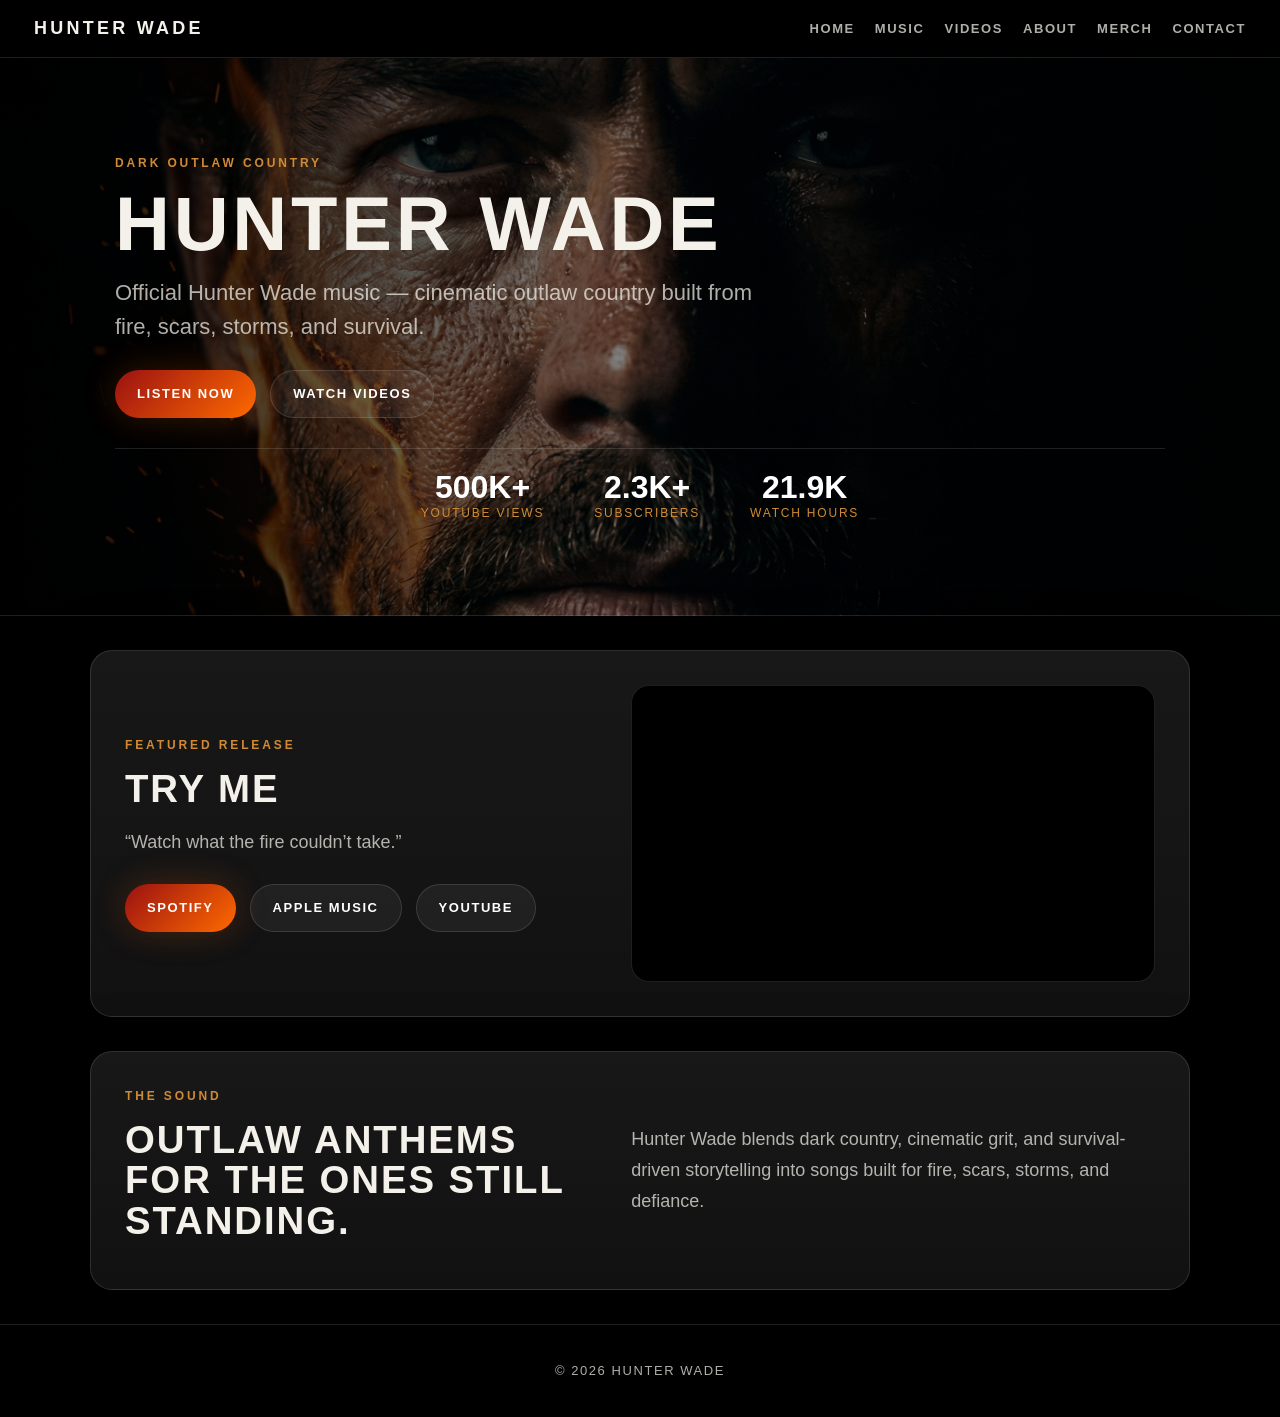
==== commit ef69792c: "Update index.html" ====
--- a/index.html
+++ b/index.html
@@ -22,38 +22,64 @@
 </header>
 
 <main>
+
   <section class="hero">
     <div class="hero-inner">
       <p class="kicker">DARK OUTLAW COUNTRY</p>
       <h1>HUNTER WADE</h1>
-      <p class="lead">Forged in loss, fire, and survival.</p>
+      <p class="lead">Official Hunter Wade music — cinematic outlaw country built from fire, scars, storms, and survival.</p>
+
       <div class="buttons">
         <a class="btn primary" href="music.html">Listen Now</a>
         <a class="btn" href="videos.html">Watch Videos</a>
       </div>
+
+      <div class="stats-bar">
+        <div class="stat">
+          <div class="stat-number">500K+</div>
+          <div class="stat-label">YouTube Views</div>
+        </div>
+        <div class="stat">
+          <div class="stat-number">2.3K+</div>
+          <div class="stat-label">Subscribers</div>
+        </div>
+        <div class="stat">
+          <div class="stat-number">21.9K</div>
+          <div class="stat-label">Watch Hours</div>
+        </div>
+      </div>
     </div>
   </section>
 
-  <section class="panel">
-    <p class="kicker">FEATURED RELEASE</p>
-    <h2>TRY ME</h2>
-    <p>“Watch what the fire couldn’t take.”</p>
-    <div class="buttons">
-      <a class="btn primary" href="https://open.spotify.com/artist/49tmro22O9gVMSERh0OFHw" target="_blank">Spotify</a>
-      <a class="btn" href="https://music.apple.com/us/album/echoes-of-the-devil-single/1863939327" target="_blank">Apple Music</a>
-      <a class="btn" href="https://www.youtube.com/watch?v=io-uug8VnJs" target="_blank">YouTube</a>
+  <section class="panel two-col">
+    <div>
+      <p class="kicker">FEATURED RELEASE</p>
+      <h2>TRY ME</h2>
+      <p>“Watch what the fire couldn’t take.”</p>
+
+      <div class="buttons">
+        <a class="btn primary" href="https://open.spotify.com/artist/49tmro22O9gVMSERh0OFHw" target="_blank">Spotify</a>
+        <a class="btn" href="https://music.apple.com/us/album/echoes-of-the-devil-single/1863939327" target="_blank">Apple Music</a>
+        <a class="btn" href="https://www.youtube.com/watch?v=io-uug8VnJs" target="_blank">YouTube</a>
+      </div>
+    </div>
+
+    <div class="video">
+      <iframe src="https://www.youtube.com/embed/io-uug8VnJs" title="Hunter Wade - Try Me" allowfullscreen></iframe>
     </div>
   </section>
 
   <section class="panel two-col">
     <div>
       <p class="kicker">THE SOUND</p>
-      <h2>Outlaw anthems for the ones still standing.</h2>
+      <h2>OUTLAW ANTHEMS FOR THE ONES STILL STANDING.</h2>
     </div>
+
     <p>
       Hunter Wade blends dark country, cinematic grit, and survival-driven storytelling into songs built for fire, scars, storms, and defiance.
     </p>
   </section>
+
 </main>
 
 <footer>
--- a/styles.css
+++ b/styles.css
@@ -1,195 +1,394 @@
 :root{
   --bg:#030303;
-  --text:#f5f5f5;
-  --muted:rgba(255,255,255,.7);
+  --panel:rgba(13,13,13,.86);
+  --panel2:rgba(255,255,255,.045);
+  --text:#f4f1ea;
+  --muted:rgba(244,241,234,.72);
+  --line:rgba(255,255,255,.12);
   --fire:#ff6a00;
-  --red:#b31212;
-  --card:rgba(12,12,12,.78);
-  --stroke:rgba(255,255,255,.12);
-}
-
-*{box-sizing:border-box}
+  --red:#9b1111;
+  --gold:#d08a34;
+  --radius:22px;
+}
+
+*{
+  box-sizing:border-box;
+}
+
+html{
+  scroll-behavior:smooth;
+}
 
 body{
   margin:0;
-  background:#000;
+  font-family:Arial, Helvetica, sans-serif;
+  background:
+    linear-gradient(180deg,rgba(0,0,0,.72),rgba(0,0,0,.96)),
+    url("assets/bg.jpeg") center/cover fixed no-repeat,
+    #000;
   color:var(--text);
-  font-family:Arial, Helvetica, sans-serif;
-}
+}
+
+a{
+  color:inherit;
+}
+
+/* HEADER */
+
+.site-header{
+  position:sticky;
+  top:0;
+  z-index:50;
+  display:flex;
+  justify-content:space-between;
+  align-items:center;
+  gap:22px;
+  padding:18px 34px;
+  background:rgba(0,0,0,.84);
+  backdrop-filter:blur(14px);
+  border-bottom:1px solid var(--line);
+}
+
+.logo{
+  text-decoration:none;
+  font-weight:900;
+  letter-spacing:.18em;
+  font-size:18px;
+  white-space:nowrap;
+}
+
+nav{
+  display:flex;
+  gap:20px;
+  flex-wrap:wrap;
+  justify-content:flex-end;
+}
+
+nav a{
+  text-decoration:none;
+  color:var(--muted);
+  font-size:13px;
+  font-weight:800;
+  letter-spacing:.12em;
+  text-transform:uppercase;
+}
+
+nav a:hover{
+  color:#fff;
+}
+
+/* HERO */
 
 .hero{
-  min-height:100vh;
+  min-height:62vh;
+  display:flex;
+  align-items:center;
+  padding:50px 34px;
   background:
-    linear-gradient(90deg, rgba(0,0,0,.92), rgba(0,0,0,.45)),
-    url("bg.jpeg?v=10") center/cover no-repeat;
-  display:flex;
-  align-items:center;
-  padding:40px;
-  position:relative;
-}
-
-.hero-content{
-  max-width:760px;
-  z-index:2;
-}
-
-.eyebrow{
-  color:var(--fire);
-  font-weight:900;
-  letter-spacing:.22em;
+    linear-gradient(90deg,rgba(0,0,0,.92),rgba(0,0,0,.42),rgba(0,0,0,.86)),
+    url("assets/hero.jpeg") center/cover no-repeat;
+  border-bottom:1px solid var(--line);
+}
+
+.hero-inner{
+  width:min(1050px,100%);
+  margin:0 auto;
+}
+
+.kicker{
+  margin:0 0 14px;
+  color:var(--gold);
+  font-size:12px;
+  font-weight:900;
+  letter-spacing:.24em;
+  text-transform:uppercase;
 }
 
 h1{
-  font-size:clamp(54px, 10vw, 130px);
-  line-height:.85;
   margin:0;
+  font-size:clamp(38px,6vw,76px);
+  line-height:.95;
   letter-spacing:.05em;
-  text-shadow:0 0 35px rgba(255,80,0,.25);
-}
-
-.tagline{
-  font-size:clamp(20px, 3vw, 34px);
+  text-transform:uppercase;
+}
+
+h2{
+  margin:0 0 14px;
+  font-size:clamp(26px,3vw,42px);
+  line-height:1.05;
+  letter-spacing:.05em;
+  text-transform:uppercase;
+}
+
+h3{
+  margin:0 0 8px;
+  font-size:24px;
+  letter-spacing:.06em;
+  text-transform:uppercase;
+}
+
+.lead{
+  max-width:650px;
+  margin:16px 0 0;
   color:var(--muted);
-  max-width:720px;
-}
-
-.hero-buttons{
+  font-size:clamp(18px,2vw,22px);
+  line-height:1.55;
+}
+
+p{
+  color:var(--muted);
+  font-size:18px;
+  line-height:1.7;
+}
+
+/* BUTTONS */
+
+.buttons{
   display:flex;
   gap:14px;
   flex-wrap:wrap;
-  margin-top:28px;
+  margin-top:26px;
 }
 
 .btn{
-  display:inline-block;
-  padding:15px 24px;
-  border:1px solid var(--stroke);
+  display:inline-flex;
+  align-items:center;
+  justify-content:center;
+  min-height:48px;
+  padding:0 22px;
+  border-radius:999px;
+  text-decoration:none;
+  border:1px solid var(--line);
+  background:rgba(255,255,255,.06);
   color:#fff;
-  text-decoration:none;
-  font-weight:900;
-  letter-spacing:.08em;
-  border-radius:999px;
-  background:rgba(255,255,255,.06);
+  font-size:13px;
+  font-weight:900;
+  letter-spacing:.12em;
+  text-transform:uppercase;
+}
+
+.btn:hover{
+  background:rgba(255,255,255,.1);
 }
 
 .btn.primary{
+  border:none;
   background:linear-gradient(135deg,var(--red),var(--fire));
-  border:none;
-  box-shadow:0 0 35px rgba(255,80,0,.25);
-}
-
-.section{
-  width:min(1050px, calc(100% - 32px));
-  margin:32px auto;
+  box-shadow:0 0 34px rgba(255,106,0,.22);
+}
+
+/* PAGE LAYOUT */
+
+.page{
+  width:min(1100px,calc(100% - 30px));
+  margin:34px auto 60px;
+}
+
+.panel{
+  width:min(1100px,calc(100% - 30px));
+  margin:34px auto;
   padding:34px;
-  background:var(--card);
-  border:1px solid var(--stroke);
-  border-radius:24px;
-  box-shadow:0 30px 80px rgba(0,0,0,.5);
-}
-
-h2{
-  color:var(--fire);
-  letter-spacing:.2em;
-  font-size:14px;
-  margin:0 0 18px;
-}
-
-h3{
-  font-size:clamp(42px, 8vw, 88px);
-  margin:0;
-  letter-spacing:.08em;
-}
-
-.quote{
-  font-size:24px;
-  color:var(--muted);
-}
-
-.platforms{
+  background:
+    linear-gradient(180deg,rgba(255,255,255,.055),rgba(255,255,255,.025)),
+    var(--panel);
+  border:1px solid var(--line);
+  border-radius:var(--radius);
+  box-shadow:0 24px 70px rgba(0,0,0,.5);
+}
+
+.two-col{
+  display:grid;
+  grid-template-columns:1fr 1.1fr;
+  gap:30px;
+  align-items:center;
+}
+
+/* STATS */
+
+.stats-bar{
+  display:flex;
+  justify-content:center;
+  gap:50px;
+  flex-wrap:wrap;
+  margin-top:30px;
+  padding-top:20px;
+  border-top:1px solid var(--line);
+}
+
+.stat{
+  text-align:center;
+}
+
+.stat-number{
+  font-size:32px;
+  font-weight:900;
+  color:#fff;
+}
+
+.stat-label{
+  color:var(--gold);
+  font-size:12px;
+  letter-spacing:.15em;
+  text-transform:uppercase;
+}
+
+/* PLATFORM GRID */
+
+.platform-grid{
   display:grid;
   grid-template-columns:repeat(4,1fr);
   gap:14px;
   margin-top:24px;
 }
 
-.platforms a{
-  color:#fff;
+.platform-grid a{
   text-decoration:none;
   text-align:center;
-  font-weight:900;
-  padding:18px;
+  padding:18px 14px;
   border-radius:16px;
-  background:rgba(255,255,255,.06);
-  border:1px solid var(--stroke);
-}
-
-.video-wrap{
+  background:var(--panel2);
+  border:1px solid var(--line);
+  font-weight:900;
+  letter-spacing:.08em;
+  text-transform:uppercase;
+}
+
+.platform-grid a:hover{
+  border-color:rgba(255,106,0,.45);
+  box-shadow:0 0 24px rgba(255,106,0,.12);
+}
+
+/* RELEASE LIST */
+
+.release-list{
+  display:grid;
+  gap:14px;
+}
+
+.release{
+  padding:22px;
+  border-radius:18px;
+  border:1px solid var(--line);
+  background:var(--panel2);
+}
+
+.release a{
+  display:inline-block;
+  margin-top:8px;
+  color:var(--gold);
+  font-weight:900;
+  text-decoration:none;
+  text-transform:uppercase;
+  letter-spacing:.08em;
+  font-size:13px;
+}
+
+/* VIDEO */
+
+.video{
   position:relative;
+  width:100%;
   padding-bottom:56.25%;
-  height:0;
+  border-radius:18px;
   overflow:hidden;
-  border-radius:18px;
-}
-
-.video-wrap iframe{
+  background:#000;
+  border:1px solid var(--line);
+}
+
+.video iframe{
   position:absolute;
   inset:0;
   width:100%;
   height:100%;
-}
-
-.about p,
-.join p{
-  font-size:20px;
-  line-height:1.7;
-  color:var(--muted);
-}
+  border:0;
+}
+
+/* MERCH */
 
 .merch-grid{
   display:grid;
-  grid-template-columns:repeat(4,1fr);
+  grid-template-columns:repeat(3,1fr);
   gap:14px;
 }
 
 .merch-grid div{
   padding:28px 14px;
+  border-radius:18px;
+  border:1px solid var(--line);
+  background:var(--panel2);
   text-align:center;
   font-weight:900;
-  border-radius:18px;
-  background:linear-gradient(180deg,rgba(255,255,255,.08),rgba(255,255,255,.02));
-  border:1px solid var(--stroke);
-}
+  letter-spacing:.08em;
+}
+
+/* CONTACT */
+
+.email{
+  display:inline-block;
+  margin-top:8px;
+  color:var(--gold);
+  font-size:24px;
+  font-weight:900;
+  text-decoration:none;
+}
+
+/* FOOTER */
 
 footer{
+  padding:35px 20px;
   text-align:center;
-  padding:50px 20px;
-  color:var(--muted);
-}
-
-footer a{
-  color:var(--fire);
-  font-weight:900;
-  text-decoration:none;
-}
-
-.copy{
-  margin-top:24px;
+  border-top:1px solid var(--line);
+  background:rgba(0,0,0,.55);
+}
+
+footer p{
+  margin:0;
   font-size:13px;
-}
-
-@media(max-width:700px){
+  letter-spacing:.12em;
+  text-transform:uppercase;
+}
+
+/* MOBILE */
+
+@media(max-width:800px){
+  .site-header{
+    align-items:flex-start;
+    flex-direction:column;
+    padding:16px 20px;
+  }
+
+  nav{
+    gap:12px;
+  }
+
+  nav a{
+    font-size:12px;
+  }
+
   .hero{
-    padding:28px 20px;
-    min-height:85vh;
-  }
-
-  .platforms,
+    min-height:60vh;
+    padding:44px 20px;
+  }
+
+  .panel{
+    padding:24px;
+  }
+
+  .two-col,
+  .platform-grid,
   .merch-grid{
     grid-template-columns:1fr;
   }
 
-  .section{
-    padding:24px;
-  }
-}
+  .email{
+    font-size:18px;
+  }
+
+  .stats-bar{
+    gap:24px;
+  }
+
+  .stat-number{
+    font-size:26px;
+  }
+}
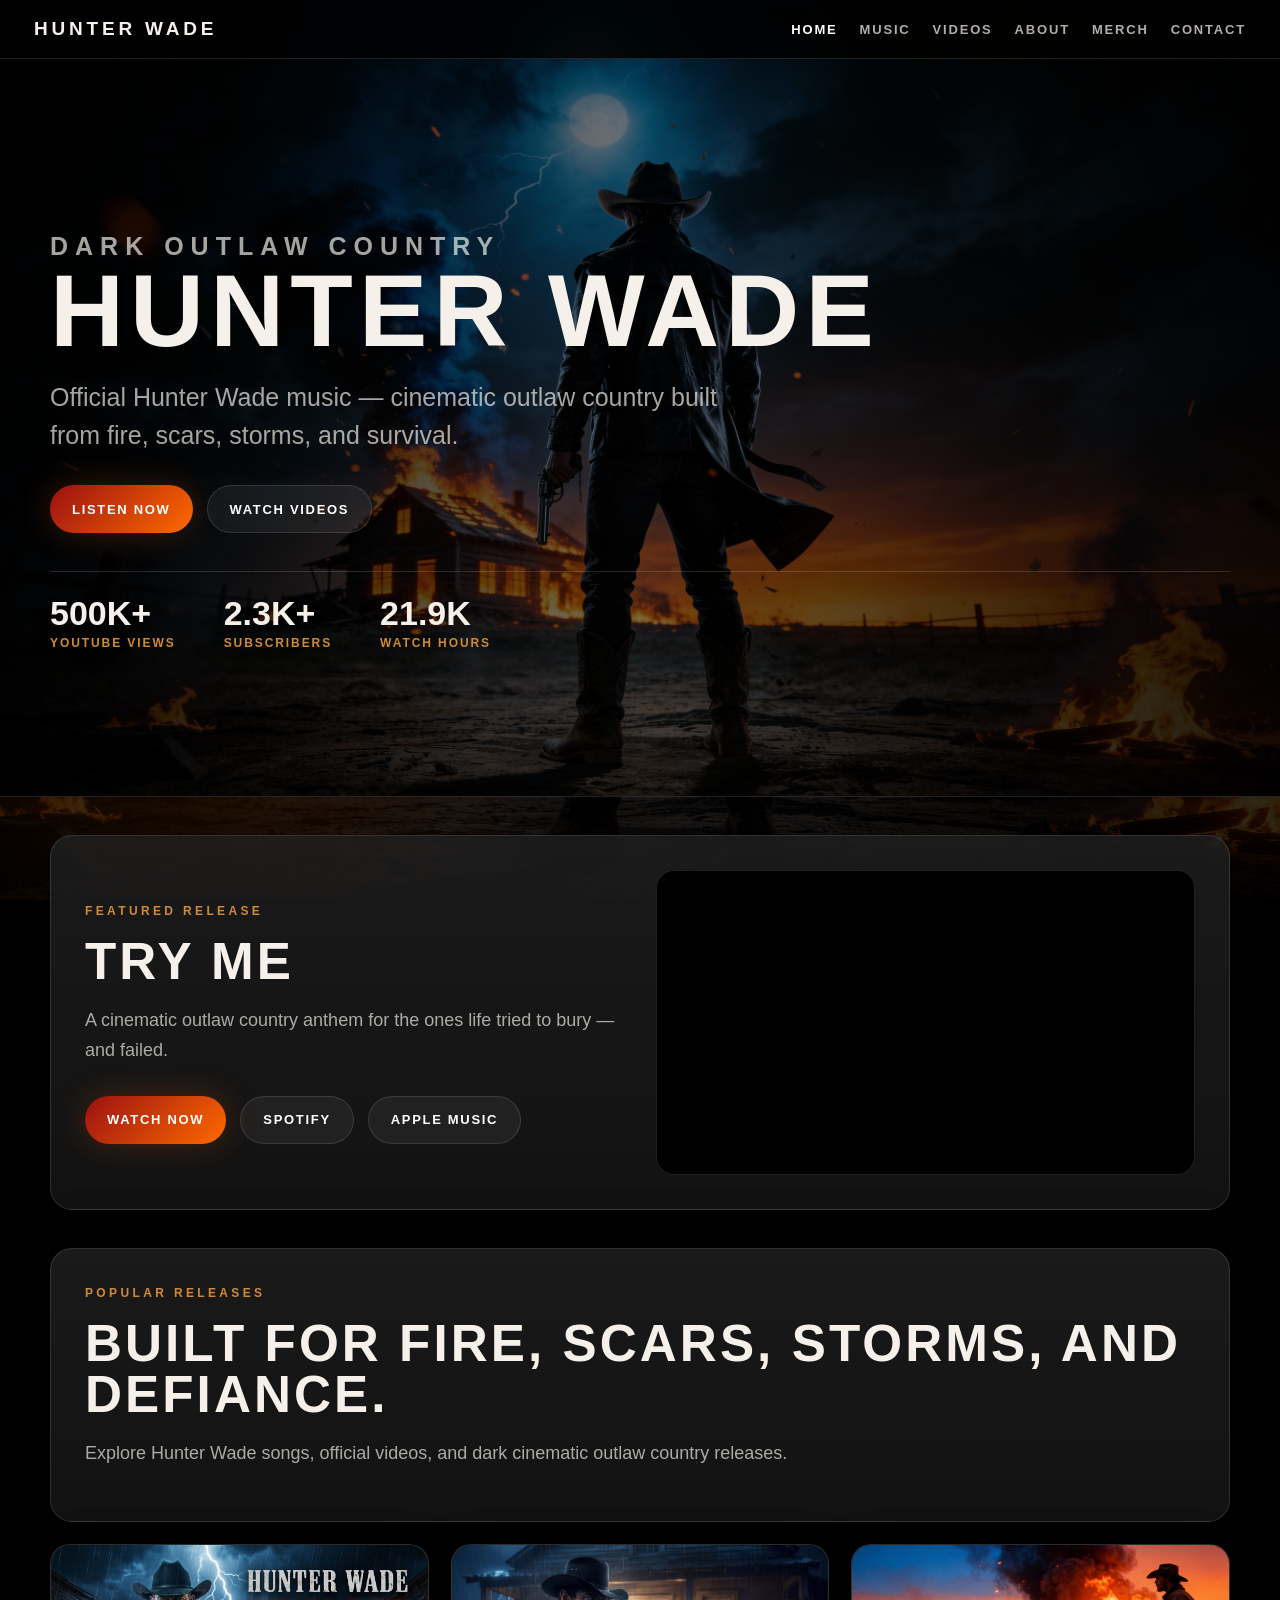
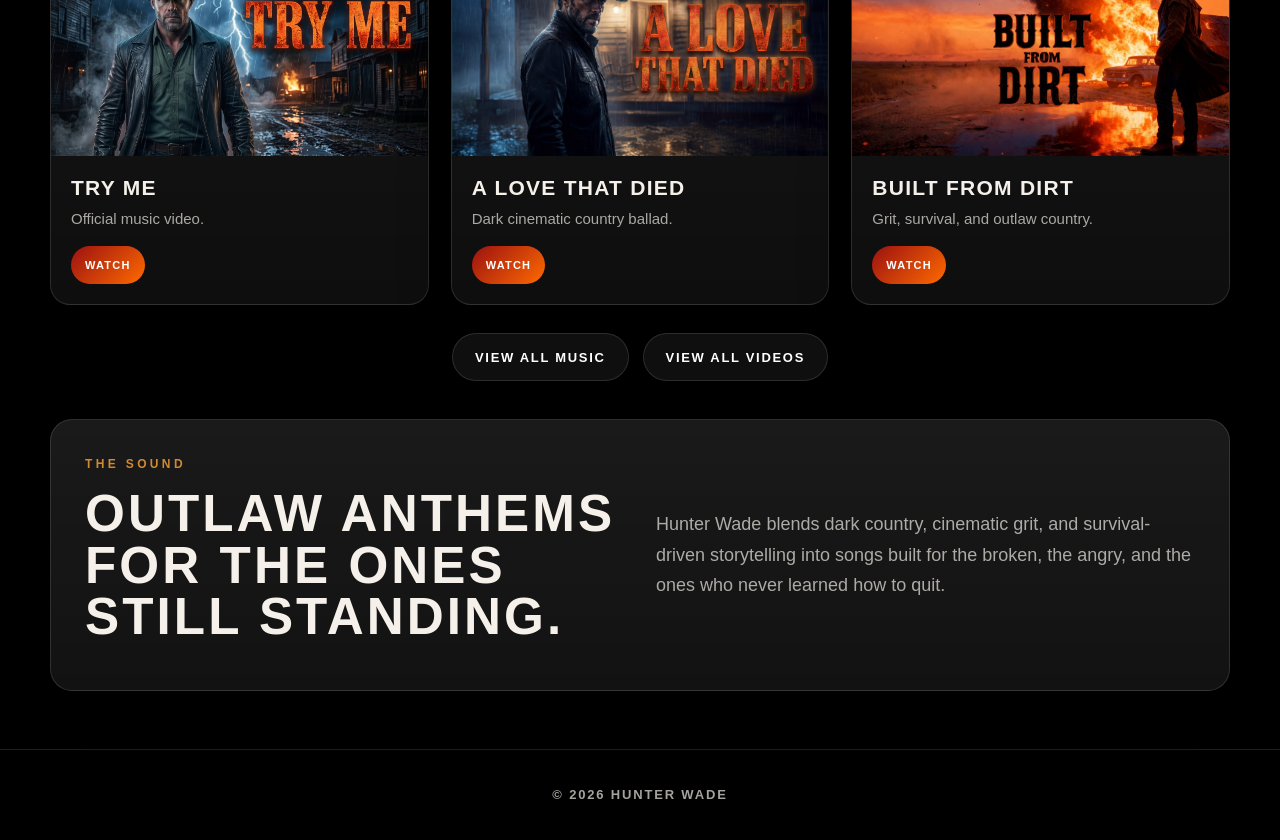
==== commit eb75a2f7: "Revise index.html for improved SEO and navigation Updated the website title and description for clar" ====
--- a/index.html
+++ b/index.html
@@ -3,47 +3,51 @@
 <head>
   <meta charset="utf-8">
   <meta name="viewport" content="width=device-width, initial-scale=1">
-  <title>Hunter Wade — Official</title>
-  <meta name="description" content="Hunter Wade official website — dark outlaw country forged in loss, fire, and survival.">
-  <link rel="stylesheet" href="styles.css">
+  <title>Hunter Wade — Official Website</title>
+  <meta name="description" content="Hunter Wade official website — dark outlaw country, cinematic music, official videos, merch, and releases.">
+  <link rel="stylesheet" href="/styles.css">
 </head>
+
 <body>
 
 <header class="site-header">
-  <a class="logo" href="index.html">HUNTER WADE</a>
-  <nav>
-    <a href="index.html">Home</a>
-    <a href="music.html">Music</a>
-    <a href="videos.html">Videos</a>
-    <a href="about.html">About</a>
-    <a href="merch.html">Merch</a>
-    <a href="contact.html">Contact</a>
+  <a class="logo" href="/">HUNTER WADE</a>
+
+  <nav class="nav" aria-label="Main navigation">
+    <a class="active" href="/">Home</a>
+    <a href="/music/">Music</a>
+    <a href="/videos/">Videos</a>
+    <a href="/about/">About</a>
+    <a href="/merch/">Merch</a>
+    <a href="/contact/">Contact</a>
   </nav>
 </header>
 
 <main>
 
   <section class="hero">
-    <div class="hero-inner">
+    <div class="hero-content">
       <p class="kicker">DARK OUTLAW COUNTRY</p>
       <h1>HUNTER WADE</h1>
-      <p class="lead">Official Hunter Wade music — cinematic outlaw country built from fire, scars, storms, and survival.</p>
+      <p>
+        Official Hunter Wade music — cinematic outlaw country built from fire, scars, storms, and survival.
+      </p>
 
-      <div class="buttons">
-        <a class="btn primary" href="music.html">Listen Now</a>
-        <a class="btn" href="videos.html">Watch Videos</a>
+      <div class="hero-actions">
+        <a class="btn primary" href="/music/">Listen Now</a>
+        <a class="btn" href="/videos/">Watch Videos</a>
       </div>
 
-      <div class="stats-bar">
-        <div class="stat">
+      <div class="stats" aria-label="Hunter Wade stats">
+        <div>
           <div class="stat-number">500K+</div>
           <div class="stat-label">YouTube Views</div>
         </div>
-        <div class="stat">
+        <div>
           <div class="stat-number">2.3K+</div>
           <div class="stat-label">Subscribers</div>
         </div>
-        <div class="stat">
+        <div>
           <div class="stat-number">21.9K</div>
           <div class="stat-label">Watch Hours</div>
         </div>
@@ -51,38 +55,89 @@
     </div>
   </section>
 
-  <section class="panel two-col">
+  <section class="section panel panel-grid">
     <div>
       <p class="kicker">FEATURED RELEASE</p>
       <h2>TRY ME</h2>
-      <p>“Watch what the fire couldn’t take.”</p>
+      <p>
+        A cinematic outlaw country anthem for the ones life tried to bury — and failed.
+      </p>
 
-      <div class="buttons">
-        <a class="btn primary" href="https://open.spotify.com/artist/49tmro22O9gVMSERh0OFHw" target="_blank">Spotify</a>
-        <a class="btn" href="https://music.apple.com/us/album/echoes-of-the-devil-single/1863939327" target="_blank">Apple Music</a>
-        <a class="btn" href="https://www.youtube.com/watch?v=io-uug8VnJs" target="_blank">YouTube</a>
+      <div class="actions">
+        <a class="btn primary" href="https://www.youtube.com/watch?v=io-uug8VnJs" target="_blank" rel="noopener">Watch Now</a>
+        <a class="btn" href="https://open.spotify.com/artist/49tmro22O9gVMSERh0OFHw" target="_blank" rel="noopener">Spotify</a>
+        <a class="btn" href="https://music.apple.com/us/album/echoes-of-the-devil-single/1863939327" target="_blank" rel="noopener">Apple Music</a>
       </div>
     </div>
 
-    <div class="video">
-      <iframe src="https://www.youtube.com/embed/io-uug8VnJs" title="Hunter Wade - Try Me" allowfullscreen></iframe>
+    <div class="video-frame">
+      <iframe src="https://www.youtube.com/embed/io-uug8VnJs" title="TRY ME - Hunter Wade" allowfullscreen></iframe>
     </div>
   </section>
 
-  <section class="panel two-col">
+  <section class="section">
+    <div class="panel">
+      <p class="kicker">POPULAR RELEASES</p>
+      <h2>Built for fire, scars, storms, and defiance.</h2>
+      <p>
+        Explore Hunter Wade songs, official videos, and dark cinematic outlaw country releases.
+      </p>
+    </div>
+
+    <div class="grid music-grid" style="margin-top:22px;">
+      <article class="card">
+        <img class="cover" src="/assets/try me.jpeg" alt="TRY ME cover">
+        <div class="card-body">
+          <h3 class="card-title">TRY ME</h3>
+          <p class="card-text">Official music video.</p>
+          <div class="card-actions">
+            <a class="small-btn primary" href="https://www.youtube.com/watch?v=io-uug8VnJs" target="_blank" rel="noopener">Watch</a>
+          </div>
+        </div>
+      </article>
+
+      <article class="card">
+        <img class="cover" src="/assets/alove that died.jpeg" alt="A Love That Died cover">
+        <div class="card-body">
+          <h3 class="card-title">A Love That Died</h3>
+          <p class="card-text">Dark cinematic country ballad.</p>
+          <div class="card-actions">
+            <a class="small-btn primary" href="https://www.youtube.com/watch?v=QdLkF8TnhlY" target="_blank" rel="noopener">Watch</a>
+          </div>
+        </div>
+      </article>
+
+      <article class="card">
+        <img class="cover" src="/assets/built from dirt.jpeg" alt="Built From Dirt cover">
+        <div class="card-body">
+          <h3 class="card-title">Built From Dirt</h3>
+          <p class="card-text">Grit, survival, and outlaw country.</p>
+          <div class="card-actions">
+            <a class="small-btn primary" href="https://www.youtube.com/watch?v=zn3wmySewXM" target="_blank" rel="noopener">Watch</a>
+          </div>
+        </div>
+      </article>
+    </div>
+
+    <div class="actions" style="justify-content:center;margin-top:28px;">
+      <a class="btn" href="/music/">View All Music</a>
+      <a class="btn" href="/videos/">View All Videos</a>
+    </div>
+  </section>
+
+  <section class="section panel panel-grid">
     <div>
       <p class="kicker">THE SOUND</p>
-      <h2>OUTLAW ANTHEMS FOR THE ONES STILL STANDING.</h2>
+      <h2>Outlaw anthems for the ones still standing.</h2>
     </div>
-
     <p>
-      Hunter Wade blends dark country, cinematic grit, and survival-driven storytelling into songs built for fire, scars, storms, and defiance.
+      Hunter Wade blends dark country, cinematic grit, and survival-driven storytelling into songs built for the broken, the angry, and the ones who never learned how to quit.
     </p>
   </section>
 
 </main>
 
-<footer>
+<footer class="footer">
   <p>© 2026 Hunter Wade</p>
 </footer>
 
--- a/styles.css
+++ b/styles.css
@@ -1,14 +1,16 @@
 :root{
-  --bg:#030303;
-  --panel:rgba(13,13,13,.86);
-  --panel2:rgba(255,255,255,.045);
-  --text:#f4f1ea;
-  --muted:rgba(244,241,234,.72);
+  --bg:#020202;
+  --black:#050505;
+  --panel:rgba(15,15,15,.84);
+  --panel-soft:rgba(255,255,255,.045);
+  --text:#f5f1ea;
+  --muted:rgba(245,241,234,.68);
   --line:rgba(255,255,255,.12);
+  --gold:#d08a34;
   --fire:#ff6a00;
   --red:#9b1111;
-  --gold:#d08a34;
   --radius:22px;
+  --max:1180px;
 }
 
 *{
@@ -22,27 +24,69 @@
 body{
   margin:0;
   font-family:Arial, Helvetica, sans-serif;
-  background:
-    linear-gradient(180deg,rgba(0,0,0,.72),rgba(0,0,0,.96)),
-    url("assets/bg.jpeg") center/cover fixed no-repeat,
+  color:var(--text);
+  background:
+    linear-gradient(180deg,rgba(0,0,0,.72),rgba(0,0,0,.98)),
+    url("/assets/background.jpeg") center/cover fixed no-repeat,
     #000;
-  color:var(--text);
+  overflow-x:hidden;
+}
+
+body::before{
+  content:"";
+  position:fixed;
+  inset:0;
+  pointer-events:none;
+  z-index:-2;
+  background:
+    radial-gradient(circle at 18% 78%, rgba(255,106,0,.12), transparent 28%),
+    radial-gradient(circle at 80% 22%, rgba(255,106,0,.08), transparent 32%),
+    radial-gradient(circle at 50% 50%, rgba(255,255,255,.035), transparent 45%);
+  animation: smokeDrift 18s ease-in-out infinite alternate;
+}
+
+body::after{
+  content:"";
+  position:fixed;
+  inset:0;
+  pointer-events:none;
+  z-index:-1;
+  opacity:.18;
+  background-image:
+    radial-gradient(circle, rgba(255,120,20,.9) 0 2px, transparent 3px),
+    radial-gradient(circle, rgba(255,180,80,.65) 0 1px, transparent 2px),
+    radial-gradient(circle, rgba(255,90,20,.55) 0 1.5px, transparent 2.5px);
+  background-size:220px 220px,340px 340px,480px 480px;
+  animation: embersFloat 24s linear infinite;
+}
+
+@keyframes smokeDrift{
+  from{transform:translate3d(-20px,20px,0) scale(1);opacity:.55;}
+  to{transform:translate3d(25px,-25px,0) scale(1.08);opacity:.85;}
+}
+
+@keyframes embersFloat{
+  from{background-position:0 100vh,60px 90vh,180px 110vh;}
+  to{background-position:120px -220px,20px -340px,260px -480px;}
 }
 
 a{
   color:inherit;
 }
 
-/* HEADER */
+img{
+  max-width:100%;
+  display:block;
+}
 
 .site-header{
   position:sticky;
   top:0;
-  z-index:50;
-  display:flex;
+  z-index:100;
+  display:flex;
+  align-items:center;
   justify-content:space-between;
-  align-items:center;
-  gap:22px;
+  gap:28px;
   padding:18px 34px;
   background:rgba(0,0,0,.84);
   backdrop-filter:blur(14px);
@@ -51,48 +95,51 @@
 
 .logo{
   text-decoration:none;
-  font-weight:900;
-  letter-spacing:.18em;
-  font-size:18px;
+  font-size:19px;
+  font-weight:900;
+  letter-spacing:.20em;
   white-space:nowrap;
 }
 
-nav{
-  display:flex;
-  gap:20px;
+.nav{
+  display:flex;
+  align-items:center;
+  justify-content:flex-end;
+  gap:22px;
   flex-wrap:wrap;
-  justify-content:flex-end;
-}
-
-nav a{
+}
+
+.nav a{
+  color:rgba(245,241,234,.72);
   text-decoration:none;
-  color:var(--muted);
+  text-transform:uppercase;
   font-size:13px;
-  font-weight:800;
-  letter-spacing:.12em;
-  text-transform:uppercase;
-}
-
-nav a:hover{
+  font-weight:900;
+  letter-spacing:.14em;
+}
+
+.nav a:hover,
+.nav a.active{
   color:#fff;
 }
 
-/* HERO */
-
 .hero{
-  min-height:62vh;
-  display:flex;
-  align-items:center;
-  padding:50px 34px;
-  background:
-    linear-gradient(90deg,rgba(0,0,0,.92),rgba(0,0,0,.42),rgba(0,0,0,.86)),
-    url("assets/hero.jpeg") center/cover no-repeat;
+  min-height:82vh;
+  display:flex;
+  align-items:center;
+  position:relative;
+  padding:80px 34px;
   border-bottom:1px solid var(--line);
-}
-
-.hero-inner{
-  width:min(1050px,100%);
+  background:
+    linear-gradient(90deg,rgba(0,0,0,.92),rgba(0,0,0,.52),rgba(0,0,0,.88)),
+    url("/assets/background.jpeg") center/cover no-repeat;
+}
+
+.hero-content{
+  width:min(var(--max),100%);
   margin:0 auto;
+  position:relative;
+  z-index:2;
 }
 
 .kicker{
@@ -100,39 +147,130 @@
   color:var(--gold);
   font-size:12px;
   font-weight:900;
-  letter-spacing:.24em;
-  text-transform:uppercase;
-}
-
-h1{
+  letter-spacing:.28em;
+  text-transform:uppercase;
+}
+
+.hero h1,
+.page-title{
   margin:0;
-  font-size:clamp(38px,6vw,76px);
-  line-height:.95;
-  letter-spacing:.05em;
-  text-transform:uppercase;
+  max-width:920px;
+  font-size:clamp(48px,8vw,118px);
+  line-height:.88;
+  letter-spacing:.06em;
+  text-transform:uppercase;
+}
+
+.hero p,
+.page-lead{
+  max-width:720px;
+  margin:22px 0 0;
+  color:var(--muted);
+  font-size:clamp(18px,2.1vw,25px);
+  line-height:1.55;
+}
+
+.hero-actions,
+.actions{
+  display:flex;
+  gap:14px;
+  flex-wrap:wrap;
+  margin-top:30px;
+}
+
+.btn{
+  display:inline-flex;
+  align-items:center;
+  justify-content:center;
+  min-height:48px;
+  padding:0 22px;
+  border-radius:999px;
+  border:1px solid var(--line);
+  background:rgba(255,255,255,.06);
+  color:#fff;
+  text-decoration:none;
+  text-transform:uppercase;
+  font-size:13px;
+  font-weight:900;
+  letter-spacing:.13em;
+}
+
+.btn:hover{
+  background:rgba(255,255,255,.1);
+  border-color:rgba(255,255,255,.24);
+}
+
+.btn.primary{
+  border:none;
+  background:linear-gradient(135deg,var(--red),var(--fire));
+  box-shadow:0 0 34px rgba(255,106,0,.22);
+}
+
+.stats{
+  display:flex;
+  gap:48px;
+  flex-wrap:wrap;
+  margin-top:38px;
+  padding-top:24px;
+  border-top:1px solid rgba(255,255,255,.14);
+}
+
+.stat-number{
+  font-size:34px;
+  font-weight:900;
+  line-height:1;
+}
+
+.stat-label{
+  margin-top:6px;
+  color:var(--gold);
+  font-size:12px;
+  font-weight:900;
+  letter-spacing:.16em;
+  text-transform:uppercase;
+}
+
+main{
+  position:relative;
+  z-index:2;
+}
+
+.section{
+  width:min(var(--max),calc(100% - 32px));
+  margin:38px auto;
+}
+
+.panel{
+  padding:34px;
+  border:1px solid var(--line);
+  border-radius:var(--radius);
+  background:
+    linear-gradient(180deg,rgba(255,255,255,.06),rgba(255,255,255,.025)),
+    var(--panel);
+  box-shadow:0 24px 70px rgba(0,0,0,.52);
+}
+
+.panel-grid{
+  display:grid;
+  grid-template-columns:1fr 1fr;
+  gap:32px;
+  align-items:center;
 }
 
 h2{
   margin:0 0 14px;
-  font-size:clamp(26px,3vw,42px);
-  line-height:1.05;
-  letter-spacing:.05em;
+  font-size:clamp(30px,4vw,58px);
+  line-height:1;
+  letter-spacing:.06em;
   text-transform:uppercase;
 }
 
 h3{
-  margin:0 0 8px;
-  font-size:24px;
+  margin:0 0 10px;
+  font-size:23px;
+  line-height:1.1;
   letter-spacing:.06em;
   text-transform:uppercase;
-}
-
-.lead{
-  max-width:650px;
-  margin:16px 0 0;
-  color:var(--muted);
-  font-size:clamp(18px,2vw,22px);
-  line-height:1.55;
 }
 
 p{
@@ -141,161 +279,17 @@
   line-height:1.7;
 }
 
-/* BUTTONS */
-
-.buttons{
-  display:flex;
-  gap:14px;
-  flex-wrap:wrap;
-  margin-top:26px;
-}
-
-.btn{
-  display:inline-flex;
-  align-items:center;
-  justify-content:center;
-  min-height:48px;
-  padding:0 22px;
-  border-radius:999px;
-  text-decoration:none;
-  border:1px solid var(--line);
-  background:rgba(255,255,255,.06);
-  color:#fff;
-  font-size:13px;
-  font-weight:900;
-  letter-spacing:.12em;
-  text-transform:uppercase;
-}
-
-.btn:hover{
-  background:rgba(255,255,255,.1);
-}
-
-.btn.primary{
-  border:none;
-  background:linear-gradient(135deg,var(--red),var(--fire));
-  box-shadow:0 0 34px rgba(255,106,0,.22);
-}
-
-/* PAGE LAYOUT */
-
-.page{
-  width:min(1100px,calc(100% - 30px));
-  margin:34px auto 60px;
-}
-
-.panel{
-  width:min(1100px,calc(100% - 30px));
-  margin:34px auto;
-  padding:34px;
-  background:
-    linear-gradient(180deg,rgba(255,255,255,.055),rgba(255,255,255,.025)),
-    var(--panel);
-  border:1px solid var(--line);
-  border-radius:var(--radius);
-  box-shadow:0 24px 70px rgba(0,0,0,.5);
-}
-
-.two-col{
-  display:grid;
-  grid-template-columns:1fr 1.1fr;
-  gap:30px;
-  align-items:center;
-}
-
-/* STATS */
-
-.stats-bar{
-  display:flex;
-  justify-content:center;
-  gap:50px;
-  flex-wrap:wrap;
-  margin-top:30px;
-  padding-top:20px;
-  border-top:1px solid var(--line);
-}
-
-.stat{
-  text-align:center;
-}
-
-.stat-number{
-  font-size:32px;
-  font-weight:900;
-  color:#fff;
-}
-
-.stat-label{
-  color:var(--gold);
-  font-size:12px;
-  letter-spacing:.15em;
-  text-transform:uppercase;
-}
-
-/* PLATFORM GRID */
-
-.platform-grid{
-  display:grid;
-  grid-template-columns:repeat(4,1fr);
-  gap:14px;
-  margin-top:24px;
-}
-
-.platform-grid a{
-  text-decoration:none;
-  text-align:center;
-  padding:18px 14px;
-  border-radius:16px;
-  background:var(--panel2);
-  border:1px solid var(--line);
-  font-weight:900;
-  letter-spacing:.08em;
-  text-transform:uppercase;
-}
-
-.platform-grid a:hover{
-  border-color:rgba(255,106,0,.45);
-  box-shadow:0 0 24px rgba(255,106,0,.12);
-}
-
-/* RELEASE LIST */
-
-.release-list{
-  display:grid;
-  gap:14px;
-}
-
-.release{
-  padding:22px;
-  border-radius:18px;
-  border:1px solid var(--line);
-  background:var(--panel2);
-}
-
-.release a{
-  display:inline-block;
-  margin-top:8px;
-  color:var(--gold);
-  font-weight:900;
-  text-decoration:none;
-  text-transform:uppercase;
-  letter-spacing:.08em;
-  font-size:13px;
-}
-
-/* VIDEO */
-
-.video{
+.video-frame{
   position:relative;
   width:100%;
   padding-bottom:56.25%;
+  overflow:hidden;
   border-radius:18px;
-  overflow:hidden;
   background:#000;
   border:1px solid var(--line);
 }
 
-.video iframe{
+.video-frame iframe{
   position:absolute;
   inset:0;
   width:100%;
@@ -303,92 +297,249 @@
   border:0;
 }
 
-/* MERCH */
+.page-hero{
+  width:min(var(--max),calc(100% - 32px));
+  margin:54px auto 34px;
+  padding:44px;
+  border:1px solid var(--line);
+  border-radius:var(--radius);
+  background:
+    linear-gradient(180deg,rgba(255,255,255,.06),rgba(255,255,255,.025)),
+    var(--panel);
+}
+
+.grid{
+  display:grid;
+  gap:22px;
+}
+
+.music-grid{
+  grid-template-columns:repeat(3,1fr);
+}
+
+.video-grid{
+  grid-template-columns:repeat(2,1fr);
+}
+
+.card{
+  overflow:hidden;
+  border:1px solid var(--line);
+  border-radius:20px;
+  background:
+    linear-gradient(180deg,rgba(255,255,255,.055),rgba(255,255,255,.025)),
+    rgba(10,10,10,.86);
+  box-shadow:0 18px 50px rgba(0,0,0,.42);
+}
+
+.cover{
+  aspect-ratio:16/9;
+  width:100%;
+  object-fit:cover;
+  background:#111;
+}
+
+.card-body{
+  padding:20px;
+}
+
+.card-title{
+  margin:0;
+  font-size:21px;
+  font-weight:900;
+  letter-spacing:.06em;
+  text-transform:uppercase;
+}
+
+.card-text{
+  margin:8px 0 0;
+  color:var(--muted);
+  font-size:15px;
+  line-height:1.5;
+}
+
+.card-actions{
+  display:flex;
+  gap:10px;
+  flex-wrap:wrap;
+  margin-top:16px;
+}
+
+.small-btn{
+  display:inline-flex;
+  align-items:center;
+  justify-content:center;
+  min-height:38px;
+  padding:0 14px;
+  border-radius:999px;
+  border:1px solid var(--line);
+  background:rgba(255,255,255,.055);
+  color:#fff;
+  text-decoration:none;
+  font-size:11px;
+  font-weight:900;
+  letter-spacing:.11em;
+  text-transform:uppercase;
+}
+
+.small-btn:hover{
+  border-color:rgba(255,106,0,.42);
+}
+
+.small-btn.primary{
+  border:none;
+  background:linear-gradient(135deg,var(--red),var(--fire));
+}
+
+.about-layout{
+  display:grid;
+  grid-template-columns:.85fr 1.15fr;
+  gap:34px;
+  align-items:center;
+}
+
+.about-image{
+  border-radius:22px;
+  border:1px solid var(--line);
+  overflow:hidden;
+  box-shadow:0 24px 70px rgba(0,0,0,.55);
+}
+
+.about-image img{
+  width:100%;
+  height:100%;
+  object-fit:cover;
+}
 
 .merch-grid{
   display:grid;
   grid-template-columns:repeat(3,1fr);
-  gap:14px;
-}
-
-.merch-grid div{
-  padding:28px 14px;
-  border-radius:18px;
-  border:1px solid var(--line);
-  background:var(--panel2);
+  gap:22px;
+}
+
+.merch-card{
+  min-height:260px;
+  display:flex;
+  flex-direction:column;
+  justify-content:space-between;
+  padding:24px;
+  border:1px solid var(--line);
+  border-radius:20px;
+  background:
+    radial-gradient(circle at 50% 20%,rgba(255,106,0,.12),transparent 36%),
+    linear-gradient(180deg,rgba(255,255,255,.06),rgba(255,255,255,.025)),
+    rgba(10,10,10,.86);
+}
+
+.merch-design{
+  display:grid;
+  place-items:center;
+  min-height:130px;
+  border:1px dashed rgba(255,255,255,.18);
+  border-radius:16px;
+  color:#fff;
+  font-size:clamp(26px,3vw,42px);
+  font-weight:900;
+  letter-spacing:.08em;
   text-align:center;
-  font-weight:900;
-  letter-spacing:.08em;
-}
-
-/* CONTACT */
-
-.email{
-  display:inline-block;
-  margin-top:8px;
+  text-transform:uppercase;
+}
+
+.notice{
+  margin-top:18px;
+  padding:16px 18px;
+  border:1px solid rgba(255,106,0,.22);
+  border-radius:16px;
+  background:rgba(255,106,0,.07);
+  color:var(--muted);
+}
+
+.contact-box{
+  display:grid;
+  gap:18px;
+}
+
+.email-link{
   color:var(--gold);
-  font-size:24px;
-  font-weight:900;
   text-decoration:none;
-}
-
-/* FOOTER */
-
-footer{
-  padding:35px 20px;
+  font-size:clamp(22px,4vw,38px);
+  font-weight:900;
+  word-break:break-word;
+}
+
+.footer{
+  margin-top:58px;
+  padding:34px 20px;
   text-align:center;
   border-top:1px solid var(--line);
-  background:rgba(0,0,0,.55);
-}
-
-footer p{
+  background:rgba(0,0,0,.72);
+}
+
+.footer p{
   margin:0;
   font-size:13px;
-  letter-spacing:.12em;
-  text-transform:uppercase;
-}
-
-/* MOBILE */
-
-@media(max-width:800px){
+  font-weight:900;
+  letter-spacing:.14em;
+  text-transform:uppercase;
+}
+
+@media(max-width:900px){
   .site-header{
     align-items:flex-start;
     flex-direction:column;
     padding:16px 20px;
   }
 
-  nav{
-    gap:12px;
-  }
-
-  nav a{
+  .nav{
+    justify-content:flex-start;
+    gap:13px;
+  }
+
+  .nav a{
     font-size:12px;
   }
 
   .hero{
-    min-height:60vh;
-    padding:44px 20px;
-  }
-
+    min-height:72vh;
+    padding:60px 22px;
+  }
+
+  .stats{
+    gap:26px;
+  }
+
+  .panel-grid,
+  .about-layout,
+  .music-grid,
+  .video-grid,
+  .merch-grid{
+    grid-template-columns:1fr;
+  }
+
+  .page-hero,
   .panel{
     padding:24px;
   }
 
-  .two-col,
-  .platform-grid,
-  .merch-grid{
-    grid-template-columns:1fr;
-  }
-
-  .email{
-    font-size:18px;
-  }
-
-  .stats-bar{
-    gap:24px;
+  h2{
+    font-size:clamp(28px,8vw,46px);
+  }
+}
+
+@media(max-width:520px){
+  .logo{
+    font-size:16px;
+  }
+
+  .hero h1,
+  .page-title{
+    font-size:clamp(42px,13vw,62px);
   }
 
   .stat-number{
-    font-size:26px;
-  }
-}
+    font-size:28px;
+  }
+
+  .btn{
+    width:100%;
+  }
+}
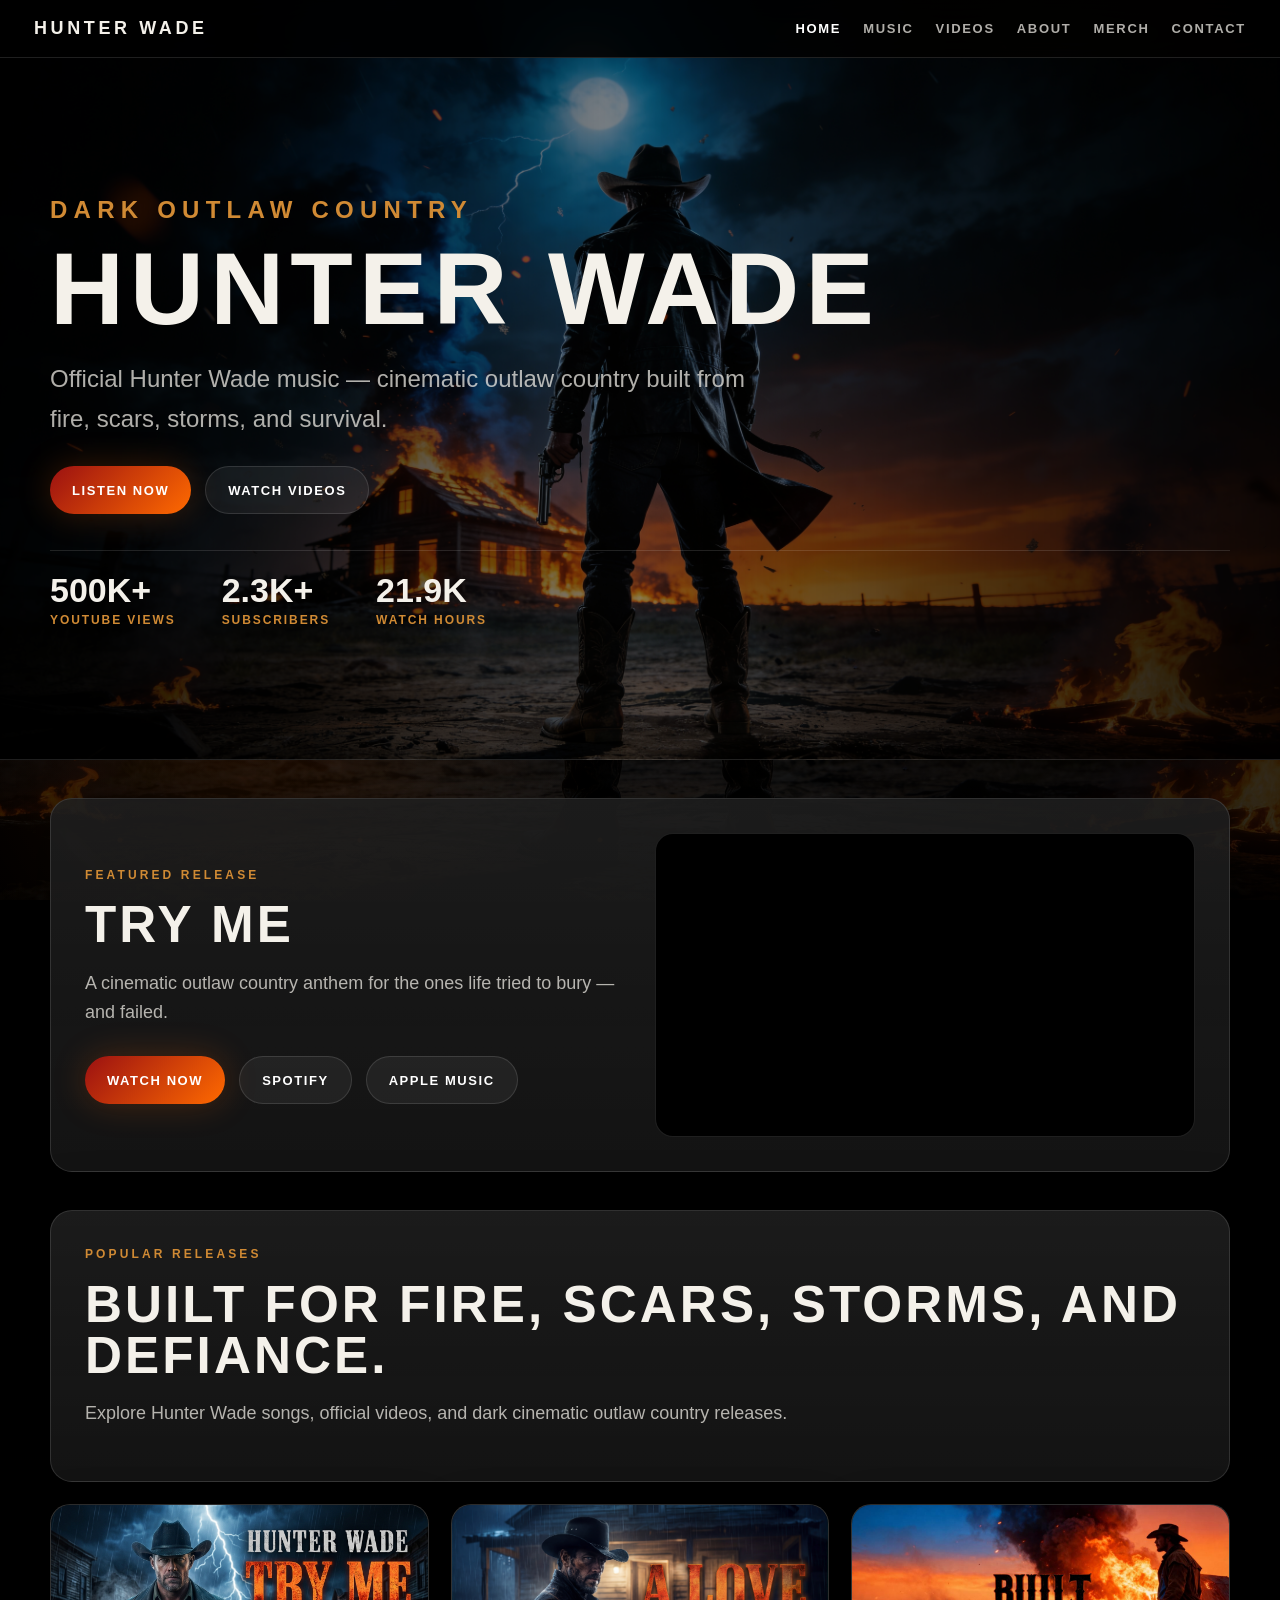
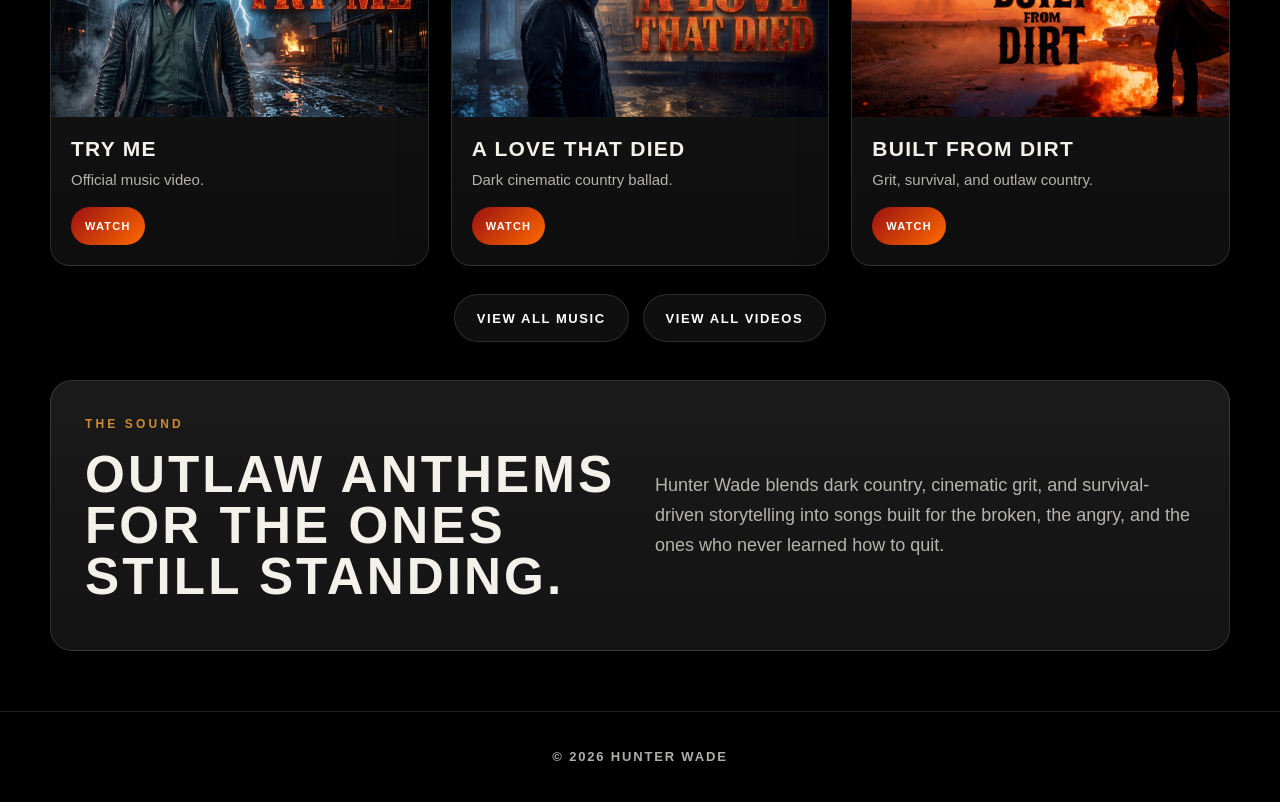
==== commit 28575367: "Update index.html" ====
--- a/index.html
+++ b/index.html
@@ -5,15 +5,14 @@
   <meta name="viewport" content="width=device-width, initial-scale=1">
   <title>Hunter Wade — Official Website</title>
   <meta name="description" content="Hunter Wade official website — dark outlaw country, cinematic music, official videos, merch, and releases.">
-  <link rel="stylesheet" href="/styles.css">
+  <link rel="stylesheet" href="/styles.css?v=2000">
 </head>
 
 <body>
 
 <header class="site-header">
   <a class="logo" href="/">HUNTER WADE</a>
-
-  <nav class="nav" aria-label="Main navigation">
+  <nav class="nav">
     <a class="active" href="/">Home</a>
     <a href="/music/">Music</a>
     <a href="/videos/">Videos</a>
@@ -29,16 +28,14 @@
     <div class="hero-content">
       <p class="kicker">DARK OUTLAW COUNTRY</p>
       <h1>HUNTER WADE</h1>
-      <p>
-        Official Hunter Wade music — cinematic outlaw country built from fire, scars, storms, and survival.
-      </p>
+      <p>Official Hunter Wade music — cinematic outlaw country built from fire, scars, storms, and survival.</p>
 
       <div class="hero-actions">
         <a class="btn primary" href="/music/">Listen Now</a>
         <a class="btn" href="/videos/">Watch Videos</a>
       </div>
 
-      <div class="stats" aria-label="Hunter Wade stats">
+      <div class="stats">
         <div>
           <div class="stat-number">500K+</div>
           <div class="stat-label">YouTube Views</div>
@@ -59,14 +56,12 @@
     <div>
       <p class="kicker">FEATURED RELEASE</p>
       <h2>TRY ME</h2>
-      <p>
-        A cinematic outlaw country anthem for the ones life tried to bury — and failed.
-      </p>
+      <p>A cinematic outlaw country anthem for the ones life tried to bury — and failed.</p>
 
       <div class="actions">
-        <a class="btn primary" href="https://www.youtube.com/watch?v=io-uug8VnJs" target="_blank" rel="noopener">Watch Now</a>
-        <a class="btn" href="https://open.spotify.com/artist/49tmro22O9gVMSERh0OFHw" target="_blank" rel="noopener">Spotify</a>
-        <a class="btn" href="https://music.apple.com/us/album/echoes-of-the-devil-single/1863939327" target="_blank" rel="noopener">Apple Music</a>
+        <a class="btn primary" href="https://www.youtube.com/watch?v=io-uug8VnJs" target="_blank">Watch Now</a>
+        <a class="btn" href="https://open.spotify.com/artist/49tmro22O9gVMSERh0OFHw" target="_blank">Spotify</a>
+        <a class="btn" href="https://music.apple.com/us/album/echoes-of-the-devil-single/1863939327" target="_blank">Apple Music</a>
       </div>
     </div>
 
@@ -79,19 +74,17 @@
     <div class="panel">
       <p class="kicker">POPULAR RELEASES</p>
       <h2>Built for fire, scars, storms, and defiance.</h2>
-      <p>
-        Explore Hunter Wade songs, official videos, and dark cinematic outlaw country releases.
-      </p>
+      <p>Explore Hunter Wade songs, official videos, and dark cinematic outlaw country releases.</p>
     </div>
 
-    <div class="grid music-grid" style="margin-top:22px;">
+    <div class="music-grid" style="margin-top:22px;">
       <article class="card">
         <img class="cover" src="/assets/try me.jpeg" alt="TRY ME cover">
         <div class="card-body">
           <h3 class="card-title">TRY ME</h3>
           <p class="card-text">Official music video.</p>
           <div class="card-actions">
-            <a class="small-btn primary" href="https://www.youtube.com/watch?v=io-uug8VnJs" target="_blank" rel="noopener">Watch</a>
+            <a class="small-btn primary" href="https://www.youtube.com/watch?v=io-uug8VnJs" target="_blank">Watch</a>
           </div>
         </div>
       </article>
@@ -102,7 +95,7 @@
           <h3 class="card-title">A Love That Died</h3>
           <p class="card-text">Dark cinematic country ballad.</p>
           <div class="card-actions">
-            <a class="small-btn primary" href="https://www.youtube.com/watch?v=QdLkF8TnhlY" target="_blank" rel="noopener">Watch</a>
+            <a class="small-btn primary" href="https://www.youtube.com/watch?v=QdLkF8TnhlY" target="_blank">Watch</a>
           </div>
         </div>
       </article>
@@ -113,7 +106,7 @@
           <h3 class="card-title">Built From Dirt</h3>
           <p class="card-text">Grit, survival, and outlaw country.</p>
           <div class="card-actions">
-            <a class="small-btn primary" href="https://www.youtube.com/watch?v=zn3wmySewXM" target="_blank" rel="noopener">Watch</a>
+            <a class="small-btn primary" href="https://www.youtube.com/watch?v=zn3wmySewXM" target="_blank">Watch</a>
           </div>
         </div>
       </article>
@@ -130,9 +123,7 @@
       <p class="kicker">THE SOUND</p>
       <h2>Outlaw anthems for the ones still standing.</h2>
     </div>
-    <p>
-      Hunter Wade blends dark country, cinematic grit, and survival-driven storytelling into songs built for the broken, the angry, and the ones who never learned how to quit.
-    </p>
+    <p>Hunter Wade blends dark country, cinematic grit, and survival-driven storytelling into songs built for the broken, the angry, and the ones who never learned how to quit.</p>
   </section>
 
 </main>
--- a/styles.css
+++ b/styles.css
@@ -1,10 +1,9 @@
 :root{
-  --bg:#020202;
-  --black:#050505;
-  --panel:rgba(15,15,15,.84);
-  --panel-soft:rgba(255,255,255,.045);
-  --text:#f5f1ea;
-  --muted:rgba(245,241,234,.68);
+  --bg:#030303;
+  --panel:rgba(15,15,15,.88);
+  --panel2:rgba(255,255,255,.05);
+  --text:#f4f1ea;
+  --muted:rgba(244,241,234,.72);
   --line:rgba(255,255,255,.12);
   --gold:#d08a34;
   --fire:#ff6a00;
@@ -13,20 +12,16 @@
   --max:1180px;
 }
 
-*{
-  box-sizing:border-box;
-}
-
-html{
-  scroll-behavior:smooth;
-}
+*{box-sizing:border-box}
+
+html{scroll-behavior:smooth}
 
 body{
   margin:0;
   font-family:Arial, Helvetica, sans-serif;
   color:var(--text);
   background:
-    linear-gradient(180deg,rgba(0,0,0,.72),rgba(0,0,0,.98)),
+    linear-gradient(180deg,rgba(0,0,0,.72),rgba(0,0,0,.96)),
     url("/assets/background.jpeg") center/cover fixed no-repeat,
     #000;
   overflow-x:hidden;
@@ -36,12 +31,11 @@
   content:"";
   position:fixed;
   inset:0;
+  z-index:-2;
   pointer-events:none;
-  z-index:-2;
   background:
-    radial-gradient(circle at 18% 78%, rgba(255,106,0,.12), transparent 28%),
-    radial-gradient(circle at 80% 22%, rgba(255,106,0,.08), transparent 32%),
-    radial-gradient(circle at 50% 50%, rgba(255,255,255,.035), transparent 45%);
+    radial-gradient(circle at 20% 80%, rgba(255,106,0,.10), transparent 28%),
+    radial-gradient(circle at 80% 20%, rgba(255,106,0,.08), transparent 32%);
   animation: smokeDrift 18s ease-in-out infinite alternate;
 }
 
@@ -49,97 +43,84 @@
   content:"";
   position:fixed;
   inset:0;
+  z-index:-1;
   pointer-events:none;
-  z-index:-1;
-  opacity:.18;
+  opacity:.16;
   background-image:
     radial-gradient(circle, rgba(255,120,20,.9) 0 2px, transparent 3px),
-    radial-gradient(circle, rgba(255,180,80,.65) 0 1px, transparent 2px),
-    radial-gradient(circle, rgba(255,90,20,.55) 0 1.5px, transparent 2.5px);
-  background-size:220px 220px,340px 340px,480px 480px;
-  animation: embersFloat 24s linear infinite;
+    radial-gradient(circle, rgba(255,180,80,.6) 0 1px, transparent 2px);
+  background-size:240px 240px,420px 420px;
+  animation: embersFloat 26s linear infinite;
 }
 
 @keyframes smokeDrift{
-  from{transform:translate3d(-20px,20px,0) scale(1);opacity:.55;}
-  to{transform:translate3d(25px,-25px,0) scale(1.08);opacity:.85;}
+  from{transform:translate(-20px,20px) scale(1);opacity:.5}
+  to{transform:translate(25px,-25px) scale(1.08);opacity:.85}
 }
 
 @keyframes embersFloat{
-  from{background-position:0 100vh,60px 90vh,180px 110vh;}
-  to{background-position:120px -220px,20px -340px,260px -480px;}
-}
-
-a{
-  color:inherit;
-}
-
-img{
-  max-width:100%;
-  display:block;
-}
+  from{background-position:0 100vh,120px 110vh}
+  to{background-position:120px -240px,260px -420px}
+}
+
+a{color:inherit}
+img{max-width:100%;display:block}
 
 .site-header{
   position:sticky;
   top:0;
-  z-index:100;
-  display:flex;
+  z-index:50;
+  display:flex;
+  justify-content:space-between;
   align-items:center;
-  justify-content:space-between;
-  gap:28px;
+  gap:24px;
   padding:18px 34px;
-  background:rgba(0,0,0,.84);
+  background:rgba(0,0,0,.86);
   backdrop-filter:blur(14px);
   border-bottom:1px solid var(--line);
 }
 
 .logo{
   text-decoration:none;
-  font-size:19px;
   font-weight:900;
   letter-spacing:.20em;
+  font-size:18px;
   white-space:nowrap;
 }
 
 .nav{
   display:flex;
-  align-items:center;
-  justify-content:flex-end;
   gap:22px;
   flex-wrap:wrap;
+  justify-content:flex-end;
 }
 
 .nav a{
-  color:rgba(245,241,234,.72);
   text-decoration:none;
+  color:var(--muted);
   text-transform:uppercase;
   font-size:13px;
   font-weight:900;
-  letter-spacing:.14em;
+  letter-spacing:.13em;
 }
 
 .nav a:hover,
-.nav a.active{
-  color:#fff;
-}
+.nav a.active{color:#fff}
 
 .hero{
-  min-height:82vh;
+  min-height:78vh;
   display:flex;
   align-items:center;
-  position:relative;
-  padding:80px 34px;
+  padding:70px 34px;
   border-bottom:1px solid var(--line);
   background:
-    linear-gradient(90deg,rgba(0,0,0,.92),rgba(0,0,0,.52),rgba(0,0,0,.88)),
+    linear-gradient(90deg,rgba(0,0,0,.92),rgba(0,0,0,.46),rgba(0,0,0,.88)),
     url("/assets/background.jpeg") center/cover no-repeat;
 }
 
 .hero-content{
   width:min(var(--max),100%);
   margin:0 auto;
-  position:relative;
-  z-index:2;
 }
 
 .kicker{
@@ -147,41 +128,56 @@
   color:var(--gold);
   font-size:12px;
   font-weight:900;
-  letter-spacing:.28em;
-  text-transform:uppercase;
-}
-
-.hero h1,
-.page-title{
+  letter-spacing:.26em;
+  text-transform:uppercase;
+}
+
+h1{
   margin:0;
-  max-width:920px;
-  font-size:clamp(48px,8vw,118px);
-  line-height:.88;
+  font-size:clamp(46px,8vw,106px);
+  line-height:.9;
   letter-spacing:.06em;
   text-transform:uppercase;
 }
 
-.hero p,
-.page-lead{
+h2{
+  margin:0 0 14px;
+  font-size:clamp(30px,4vw,56px);
+  line-height:1;
+  letter-spacing:.06em;
+  text-transform:uppercase;
+}
+
+h3{
+  margin:0;
+  font-size:22px;
+  letter-spacing:.06em;
+  text-transform:uppercase;
+}
+
+p{
+  color:var(--muted);
+  font-size:18px;
+  line-height:1.65;
+}
+
+.hero p{
   max-width:720px;
-  margin:22px 0 0;
-  color:var(--muted);
-  font-size:clamp(18px,2.1vw,25px);
-  line-height:1.55;
-}
-
-.hero-actions,
-.actions{
-  display:flex;
+  font-size:clamp(18px,2vw,24px);
+}
+
+.actions,
+.hero-actions{
+  display:flex;
+  flex-wrap:wrap;
   gap:14px;
-  flex-wrap:wrap;
-  margin-top:30px;
+  margin-top:28px;
 }
 
 .btn{
   display:inline-flex;
+  justify-content:center;
   align-items:center;
-  justify-content:center;
   min-height:48px;
   padding:0 22px;
   border-radius:999px;
@@ -192,12 +188,7 @@
   text-transform:uppercase;
   font-size:13px;
   font-weight:900;
-  letter-spacing:.13em;
-}
-
-.btn:hover{
-  background:rgba(255,255,255,.1);
-  border-color:rgba(255,255,255,.24);
+  letter-spacing:.12em;
 }
 
 .btn.primary{
@@ -208,11 +199,11 @@
 
 .stats{
   display:flex;
-  gap:48px;
   flex-wrap:wrap;
-  margin-top:38px;
-  padding-top:24px;
-  border-top:1px solid rgba(255,255,255,.14);
+  gap:46px;
+  margin-top:36px;
+  padding-top:22px;
+  border-top:1px solid var(--line);
 }
 
 .stat-number{
@@ -230,11 +221,6 @@
   text-transform:uppercase;
 }
 
-main{
-  position:relative;
-  z-index:2;
-}
-
 .section{
   width:min(var(--max),calc(100% - 32px));
   margin:38px auto;
@@ -242,51 +228,29 @@
 
 .panel{
   padding:34px;
+  border-radius:var(--radius);
   border:1px solid var(--line);
-  border-radius:var(--radius);
   background:
     linear-gradient(180deg,rgba(255,255,255,.06),rgba(255,255,255,.025)),
     var(--panel);
-  box-shadow:0 24px 70px rgba(0,0,0,.52);
+  box-shadow:0 24px 70px rgba(0,0,0,.5);
 }
 
 .panel-grid{
   display:grid;
   grid-template-columns:1fr 1fr;
-  gap:32px;
+  gap:30px;
   align-items:center;
-}
-
-h2{
-  margin:0 0 14px;
-  font-size:clamp(30px,4vw,58px);
-  line-height:1;
-  letter-spacing:.06em;
-  text-transform:uppercase;
-}
-
-h3{
-  margin:0 0 10px;
-  font-size:23px;
-  line-height:1.1;
-  letter-spacing:.06em;
-  text-transform:uppercase;
-}
-
-p{
-  color:var(--muted);
-  font-size:18px;
-  line-height:1.7;
 }
 
 .video-frame{
   position:relative;
   width:100%;
-  padding-bottom:56.25%;
+  aspect-ratio:16/9;
   overflow:hidden;
   border-radius:18px;
+  border:1px solid var(--line);
   background:#000;
-  border:1px solid var(--line);
 }
 
 .video-frame iframe{
@@ -297,43 +261,25 @@
   border:0;
 }
 
-.page-hero{
-  width:min(var(--max),calc(100% - 32px));
-  margin:54px auto 34px;
-  padding:44px;
-  border:1px solid var(--line);
-  border-radius:var(--radius);
-  background:
-    linear-gradient(180deg,rgba(255,255,255,.06),rgba(255,255,255,.025)),
-    var(--panel);
-}
-
-.grid{
+.music-grid{
   display:grid;
+  grid-template-columns:repeat(3,1fr);
   gap:22px;
-}
-
-.music-grid{
-  grid-template-columns:repeat(3,1fr);
-}
-
-.video-grid{
-  grid-template-columns:repeat(2,1fr);
 }
 
 .card{
   overflow:hidden;
+  border-radius:20px;
   border:1px solid var(--line);
-  border-radius:20px;
   background:
     linear-gradient(180deg,rgba(255,255,255,.055),rgba(255,255,255,.025)),
-    rgba(10,10,10,.86);
+    rgba(10,10,10,.88);
   box-shadow:0 18px 50px rgba(0,0,0,.42);
 }
 
 .cover{
+  width:100%;
   aspect-ratio:16/9;
-  width:100%;
   object-fit:cover;
   background:#111;
 }
@@ -343,7 +289,6 @@
 }
 
 .card-title{
-  margin:0;
   font-size:21px;
   font-weight:900;
   letter-spacing:.06em;
@@ -352,15 +297,14 @@
 
 .card-text{
   margin:8px 0 0;
-  color:var(--muted);
   font-size:15px;
   line-height:1.5;
 }
 
 .card-actions{
   display:flex;
+  flex-wrap:wrap;
   gap:10px;
-  flex-wrap:wrap;
   margin-top:16px;
 }
 
@@ -381,93 +325,13 @@
   text-transform:uppercase;
 }
 
-.small-btn:hover{
-  border-color:rgba(255,106,0,.42);
-}
-
 .small-btn.primary{
   border:none;
   background:linear-gradient(135deg,var(--red),var(--fire));
 }
 
-.about-layout{
-  display:grid;
-  grid-template-columns:.85fr 1.15fr;
-  gap:34px;
-  align-items:center;
-}
-
-.about-image{
-  border-radius:22px;
-  border:1px solid var(--line);
-  overflow:hidden;
-  box-shadow:0 24px 70px rgba(0,0,0,.55);
-}
-
-.about-image img{
-  width:100%;
-  height:100%;
-  object-fit:cover;
-}
-
-.merch-grid{
-  display:grid;
-  grid-template-columns:repeat(3,1fr);
-  gap:22px;
-}
-
-.merch-card{
-  min-height:260px;
-  display:flex;
-  flex-direction:column;
-  justify-content:space-between;
-  padding:24px;
-  border:1px solid var(--line);
-  border-radius:20px;
-  background:
-    radial-gradient(circle at 50% 20%,rgba(255,106,0,.12),transparent 36%),
-    linear-gradient(180deg,rgba(255,255,255,.06),rgba(255,255,255,.025)),
-    rgba(10,10,10,.86);
-}
-
-.merch-design{
-  display:grid;
-  place-items:center;
-  min-height:130px;
-  border:1px dashed rgba(255,255,255,.18);
-  border-radius:16px;
-  color:#fff;
-  font-size:clamp(26px,3vw,42px);
-  font-weight:900;
-  letter-spacing:.08em;
-  text-align:center;
-  text-transform:uppercase;
-}
-
-.notice{
-  margin-top:18px;
-  padding:16px 18px;
-  border:1px solid rgba(255,106,0,.22);
-  border-radius:16px;
-  background:rgba(255,106,0,.07);
-  color:var(--muted);
-}
-
-.contact-box{
-  display:grid;
-  gap:18px;
-}
-
-.email-link{
-  color:var(--gold);
-  text-decoration:none;
-  font-size:clamp(22px,4vw,38px);
-  font-weight:900;
-  word-break:break-word;
-}
-
 .footer{
-  margin-top:58px;
+  margin-top:60px;
   padding:34px 20px;
   text-align:center;
   border-top:1px solid var(--line);
@@ -484,13 +348,12 @@
 
 @media(max-width:900px){
   .site-header{
+    flex-direction:column;
     align-items:flex-start;
-    flex-direction:column;
     padding:16px 20px;
   }
 
   .nav{
-    justify-content:flex-start;
     gap:13px;
   }
 
@@ -500,28 +363,24 @@
 
   .hero{
     min-height:72vh;
-    padding:60px 22px;
-  }
-
-  .stats{
-    gap:26px;
+    padding:56px 22px;
   }
 
   .panel-grid,
-  .about-layout,
-  .music-grid,
-  .video-grid,
-  .merch-grid{
+  .music-grid{
     grid-template-columns:1fr;
   }
 
-  .page-hero,
   .panel{
     padding:24px;
   }
 
+  h1{
+    font-size:clamp(42px,12vw,72px);
+  }
+
   h2{
-    font-size:clamp(28px,8vw,46px);
+    font-size:clamp(28px,8vw,44px);
   }
 }
 
@@ -530,16 +389,15 @@
     font-size:16px;
   }
 
-  .hero h1,
-  .page-title{
-    font-size:clamp(42px,13vw,62px);
+  .btn{
+    width:100%;
+  }
+
+  .stats{
+    gap:24px;
   }
 
   .stat-number{
     font-size:28px;
   }
-
-  .btn{
-    width:100%;
-  }
-}
+}
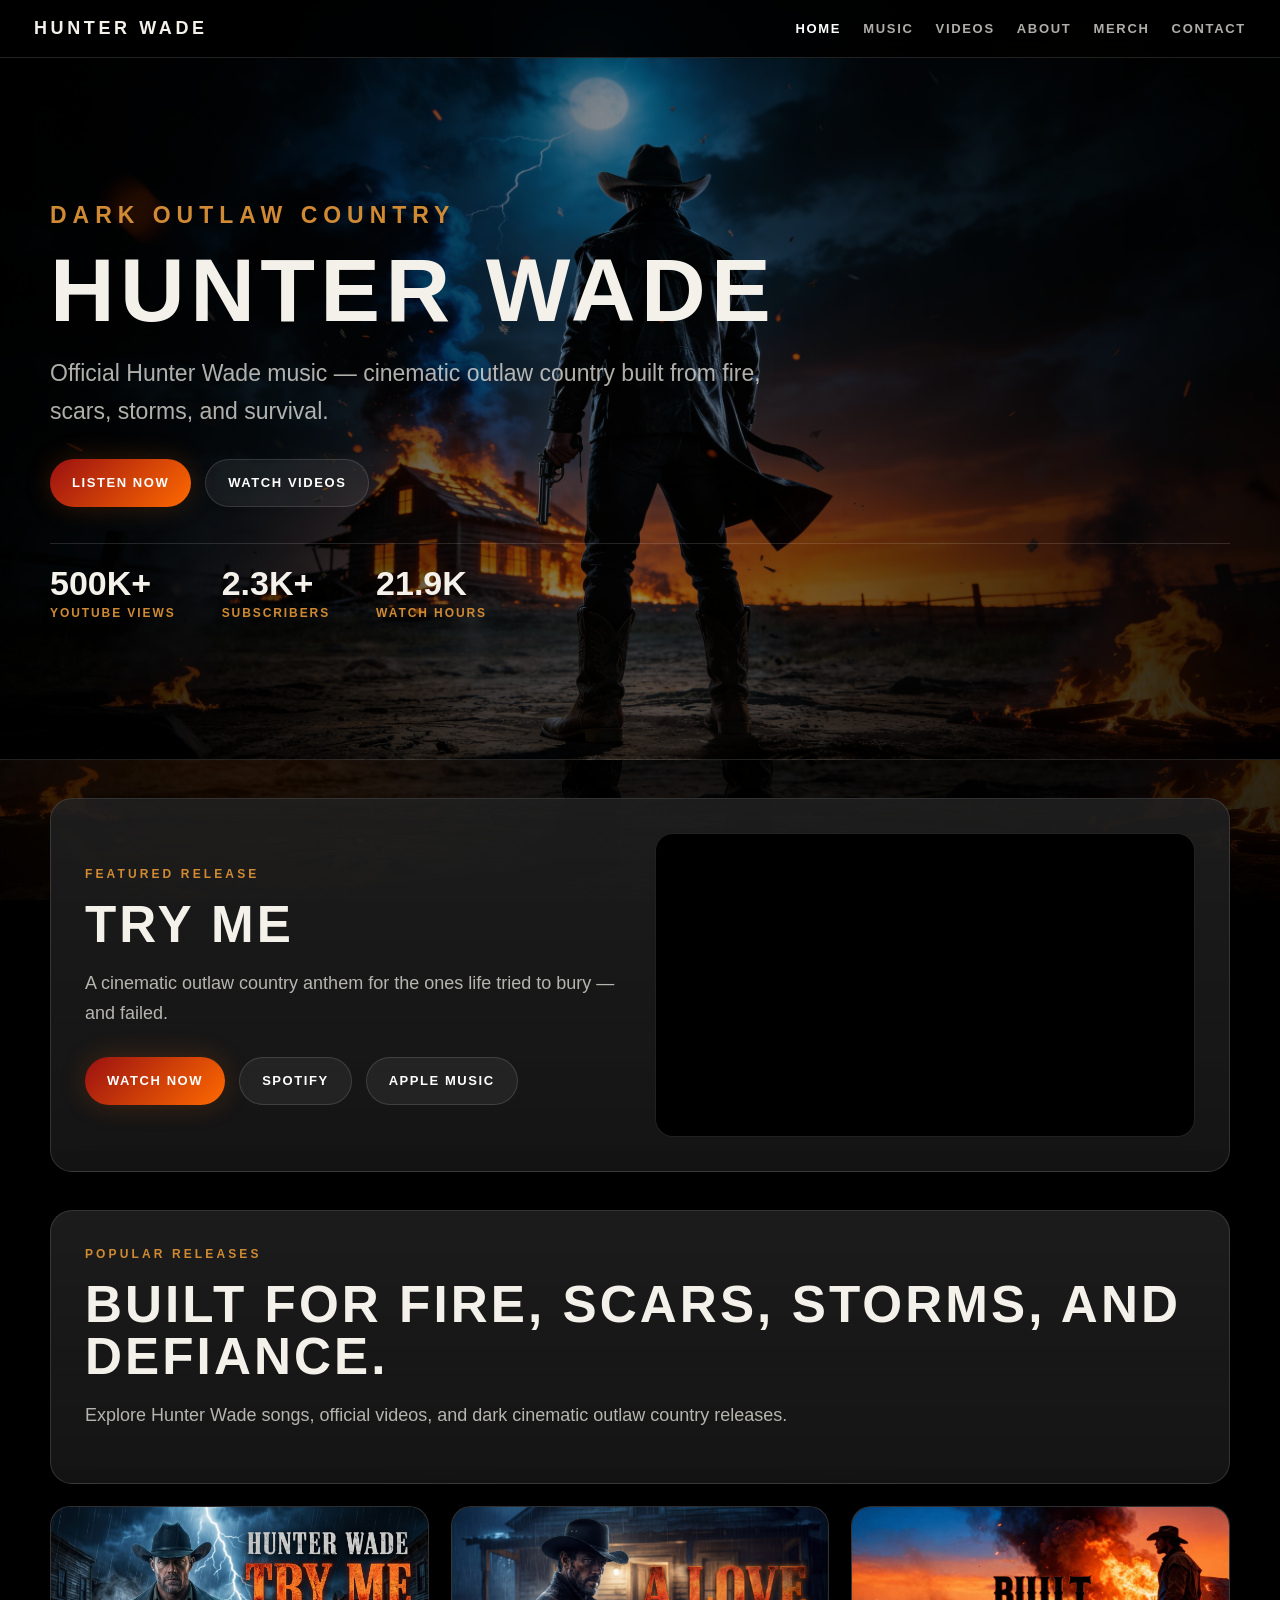
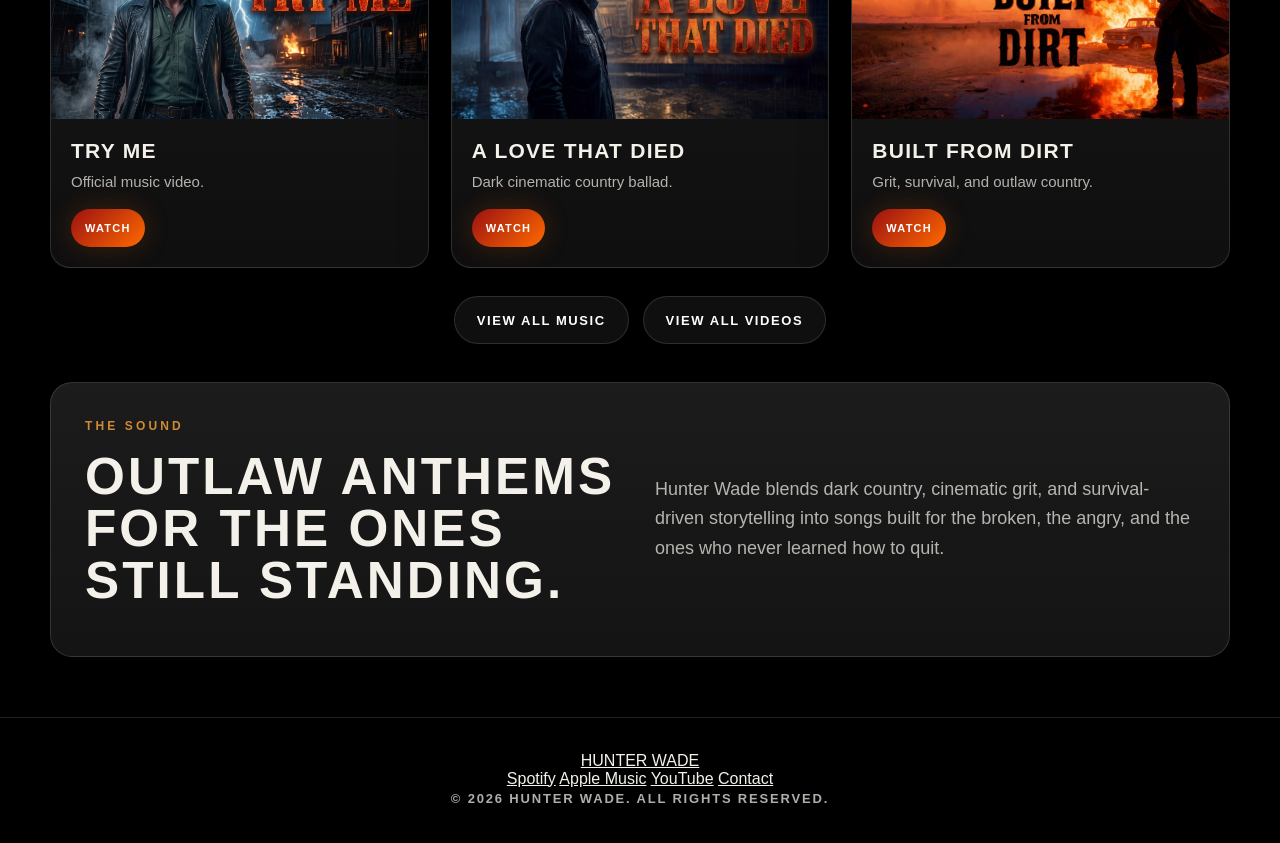
==== commit 8aeaa848: "Update index.html" ====
--- a/index.html
+++ b/index.html
@@ -129,7 +129,18 @@
 </main>
 
 <footer class="footer">
-  <p>© 2026 Hunter Wade</p>
+  <div class="footer-inner">
+    <a class="footer-logo" href="/">HUNTER WADE</a>
+
+    <div class="footer-links">
+      <a href="https://open.spotify.com/artist/49tmro22O9gVMSERh0OFHw" target="_blank" rel="noopener">Spotify</a>
+      <a href="https://music.apple.com/us/artist/hunter-wade/1863059929" target="_blank" rel="noopener">Apple Music</a>
+      <a href="https://www.youtube.com/@HunterWadeOfficial" target="_blank" rel="noopener">YouTube</a>
+      <a href="/contact/">Contact</a>
+    </div>
+
+    <p>© 2026 Hunter Wade. All rights reserved.</p>
+  </div>
 </footer>
 
 </body>
--- a/styles.css
+++ b/styles.css
@@ -1,10 +1,8 @@
 :root{
-  --bg:#030303;
-  --panel:rgba(15,15,15,.88);
-  --panel2:rgba(255,255,255,.05);
+  --panel:rgba(16,16,16,.88);
   --text:#f4f1ea;
   --muted:rgba(244,241,234,.72);
-  --line:rgba(255,255,255,.12);
+  --line:rgba(255,255,255,.13);
   --gold:#d08a34;
   --fire:#ff6a00;
   --red:#9b1111;
@@ -21,7 +19,7 @@
   font-family:Arial, Helvetica, sans-serif;
   color:var(--text);
   background:
-    linear-gradient(180deg,rgba(0,0,0,.72),rgba(0,0,0,.96)),
+    linear-gradient(180deg,rgba(0,0,0,.74),rgba(0,0,0,.96)),
     url("/assets/background.jpeg") center/cover fixed no-repeat,
     #000;
   overflow-x:hidden;
@@ -34,8 +32,8 @@
   z-index:-2;
   pointer-events:none;
   background:
-    radial-gradient(circle at 20% 80%, rgba(255,106,0,.10), transparent 28%),
-    radial-gradient(circle at 80% 20%, rgba(255,106,0,.08), transparent 32%);
+    radial-gradient(circle at 18% 78%, rgba(255,106,0,.10), transparent 28%),
+    radial-gradient(circle at 82% 22%, rgba(255,106,0,.08), transparent 32%);
   animation: smokeDrift 18s ease-in-out infinite alternate;
 }
 
@@ -45,7 +43,7 @@
   inset:0;
   z-index:-1;
   pointer-events:none;
-  opacity:.16;
+  opacity:.15;
   background-image:
     radial-gradient(circle, rgba(255,120,20,.9) 0 2px, transparent 3px),
     radial-gradient(circle, rgba(255,180,80,.6) 0 1px, transparent 2px);
@@ -54,8 +52,8 @@
 }
 
 @keyframes smokeDrift{
-  from{transform:translate(-20px,20px) scale(1);opacity:.5}
-  to{transform:translate(25px,-25px) scale(1.08);opacity:.85}
+  from{transform:translate(-20px,20px) scale(1);opacity:.45}
+  to{transform:translate(25px,-25px) scale(1.08);opacity:.8}
 }
 
 @keyframes embersFloat{
@@ -75,7 +73,7 @@
   align-items:center;
   gap:24px;
   padding:18px 34px;
-  background:rgba(0,0,0,.86);
+  background:rgba(0,0,0,.88);
   backdrop-filter:blur(14px);
   border-bottom:1px solid var(--line);
 }
@@ -83,7 +81,7 @@
 .logo{
   text-decoration:none;
   font-weight:900;
-  letter-spacing:.20em;
+  letter-spacing:.2em;
   font-size:18px;
   white-space:nowrap;
 }
@@ -114,7 +112,7 @@
   padding:70px 34px;
   border-bottom:1px solid var(--line);
   background:
-    linear-gradient(90deg,rgba(0,0,0,.92),rgba(0,0,0,.46),rgba(0,0,0,.88)),
+    linear-gradient(90deg,rgba(0,0,0,.9),rgba(0,0,0,.42),rgba(0,0,0,.86)),
     url("/assets/background.jpeg") center/cover no-repeat;
 }
 
@@ -132,18 +130,19 @@
   text-transform:uppercase;
 }
 
-h1{
+h1,
+.page-title{
   margin:0;
-  font-size:clamp(46px,8vw,106px);
-  line-height:.9;
+  font-size:clamp(46px,7vw,96px);
+  line-height:.92;
   letter-spacing:.06em;
   text-transform:uppercase;
 }
 
 h2{
   margin:0 0 14px;
-  font-size:clamp(30px,4vw,56px);
-  line-height:1;
+  font-size:clamp(30px,4vw,54px);
+  line-height:1.02;
   letter-spacing:.06em;
   text-transform:uppercase;
 }
@@ -161,9 +160,10 @@
   line-height:1.65;
 }
 
-.hero p{
+.hero p,
+.page-lead{
   max-width:720px;
-  font-size:clamp(18px,2vw,24px);
+  font-size:clamp(18px,2vw,23px);
 }
 
 .actions,
@@ -191,10 +191,11 @@
   letter-spacing:.12em;
 }
 
-.btn.primary{
+.btn.primary,
+.small-btn.primary{
   border:none;
   background:linear-gradient(135deg,var(--red),var(--fire));
-  box-shadow:0 0 34px rgba(255,106,0,.22);
+  box-shadow:0 0 28px rgba(255,106,0,.2);
 }
 
 .stats{
@@ -221,9 +222,20 @@
   text-transform:uppercase;
 }
 
-.section{
+.section,
+.page-hero{
   width:min(var(--max),calc(100% - 32px));
   margin:38px auto;
+}
+
+.page-hero{
+  padding:42px 34px;
+  border-radius:var(--radius);
+  border:1px solid var(--line);
+  background:
+    linear-gradient(180deg,rgba(255,255,255,.06),rgba(255,255,255,.025)),
+    var(--panel);
+  box-shadow:0 24px 70px rgba(0,0,0,.5);
 }
 
 .panel{
@@ -273,7 +285,7 @@
   border:1px solid var(--line);
   background:
     linear-gradient(180deg,rgba(255,255,255,.055),rgba(255,255,255,.025)),
-    rgba(10,10,10,.88);
+    rgba(10,10,10,.9);
   box-shadow:0 18px 50px rgba(0,0,0,.42);
 }
 
@@ -325,9 +337,79 @@
   text-transform:uppercase;
 }
 
-.small-btn.primary{
-  border:none;
-  background:linear-gradient(135deg,var(--red),var(--fire));
+.about-layout{
+  display:grid;
+  grid-template-columns:.9fr 1.1fr;
+  gap:34px;
+  align-items:center;
+}
+
+.about-image{
+  overflow:hidden;
+  border-radius:20px;
+  border:1px solid var(--line);
+}
+
+.about-image img{
+  width:100%;
+  aspect-ratio:4/5;
+  object-fit:cover;
+}
+
+.merch-grid{
+  display:grid;
+  grid-template-columns:repeat(3,1fr);
+  gap:22px;
+}
+
+.merch-card{
+  min-height:260px;
+  display:flex;
+  flex-direction:column;
+  justify-content:space-between;
+  padding:24px;
+  border-radius:20px;
+  border:1px solid var(--line);
+  background:
+    radial-gradient(circle at 50% 20%,rgba(255,106,0,.12),transparent 36%),
+    linear-gradient(180deg,rgba(255,255,255,.06),rgba(255,255,255,.025)),
+    rgba(10,10,10,.9);
+}
+
+.merch-design{
+  display:grid;
+  place-items:center;
+  min-height:130px;
+  border:1px dashed rgba(255,255,255,.2);
+  border-radius:16px;
+  font-size:clamp(26px,3vw,42px);
+  font-weight:900;
+  text-align:center;
+  letter-spacing:.08em;
+  text-transform:uppercase;
+}
+
+.notice{
+  margin-top:22px;
+  padding:16px 18px;
+  border-radius:16px;
+  border:1px solid rgba(255,106,0,.22);
+  background:rgba(255,106,0,.07);
+  color:var(--muted);
+}
+
+.contact-box{
+  display:grid;
+  gap:18px;
+}
+
+.email-link{
+  display:inline-block;
+  color:var(--gold);
+  font-size:clamp(22px,4vw,36px);
+  font-weight:900;
+  text-decoration:none;
+  word-break:break-word;
 }
 
 .footer{
@@ -367,15 +449,19 @@
   }
 
   .panel-grid,
-  .music-grid{
+  .music-grid,
+  .about-layout,
+  .merch-grid{
     grid-template-columns:1fr;
   }
 
-  .panel{
+  .panel,
+  .page-hero{
     padding:24px;
   }
 
-  h1{
+  h1,
+  .page-title{
     font-size:clamp(42px,12vw,72px);
   }
 
@@ -385,19 +471,11 @@
 }
 
 @media(max-width:520px){
-  .logo{
-    font-size:16px;
-  }
-
-  .btn{
-    width:100%;
-  }
-
-  .stats{
-    gap:24px;
-  }
-
-  .stat-number{
-    font-size:28px;
-  }
-}
+  .logo{font-size:16px}
+
+  .btn{width:100%}
+
+  .stats{gap:24px}
+
+  .stat-number{font-size:28px}
+}
